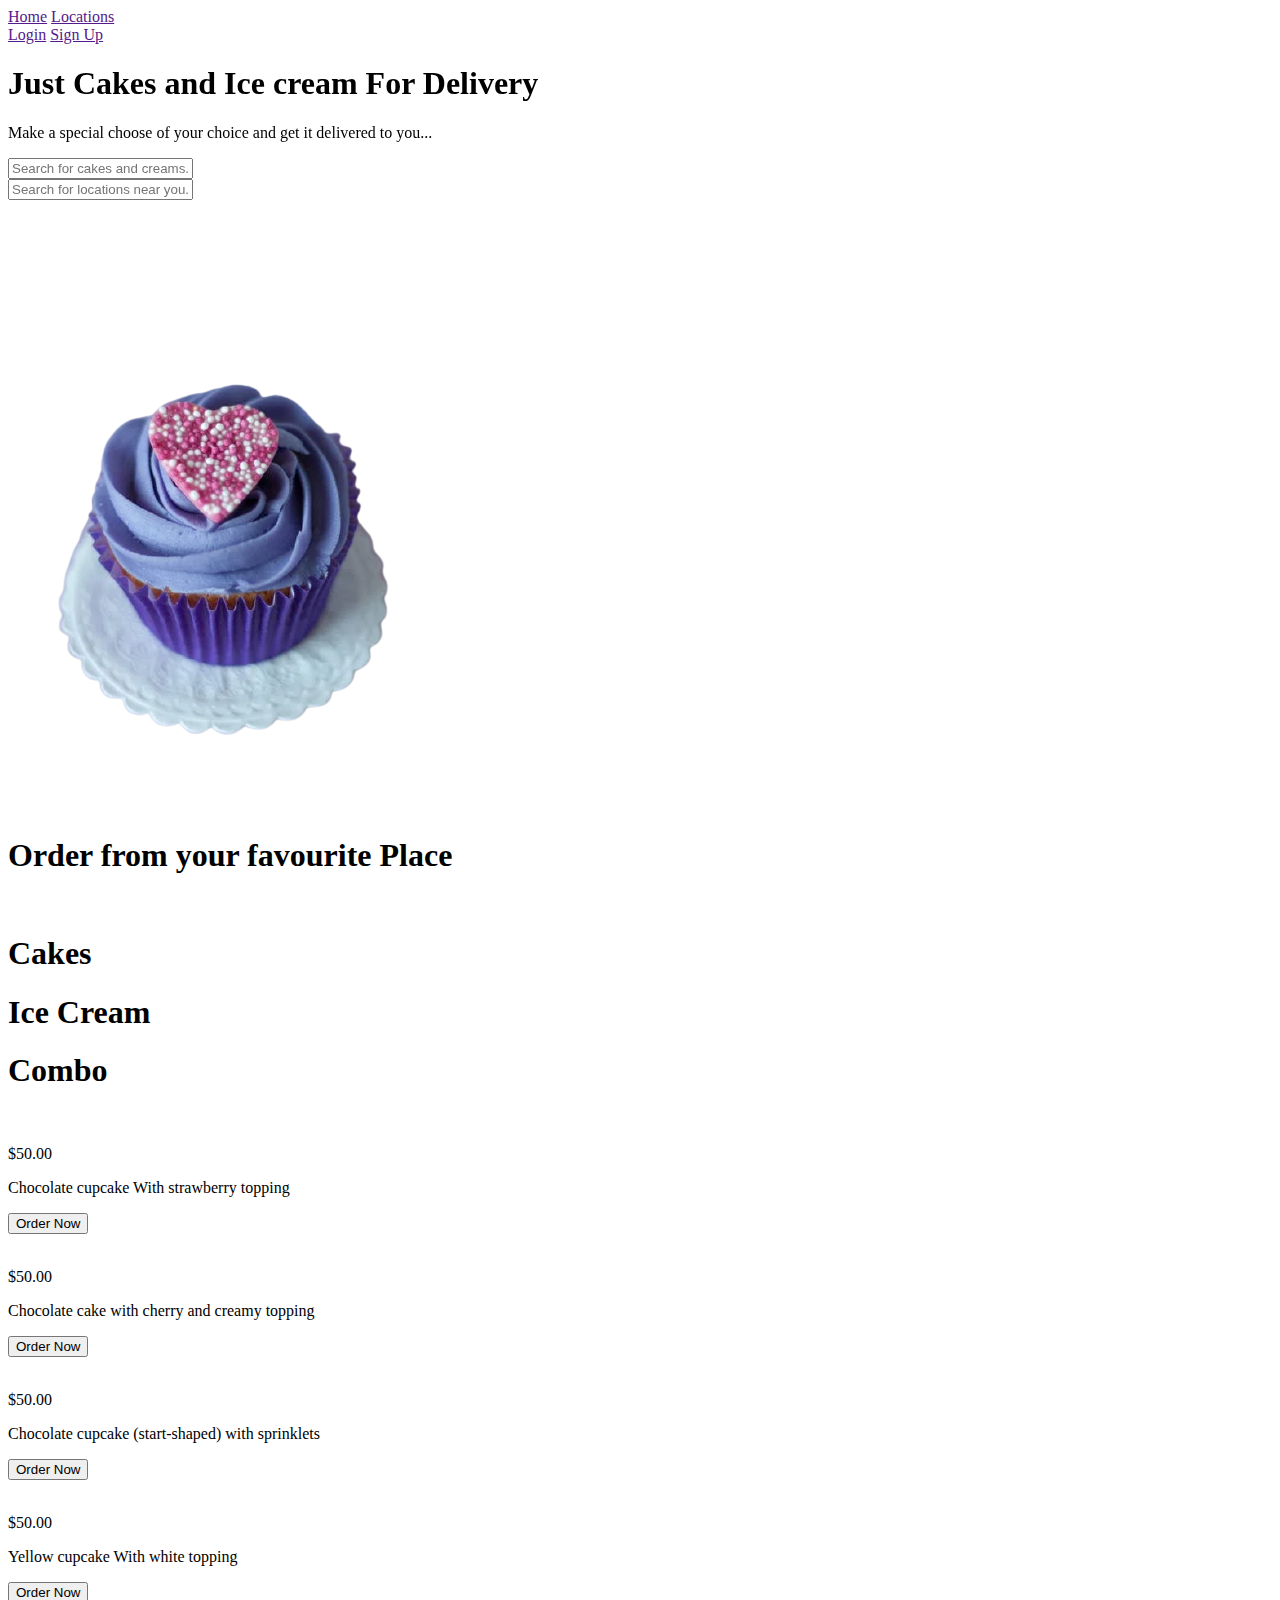
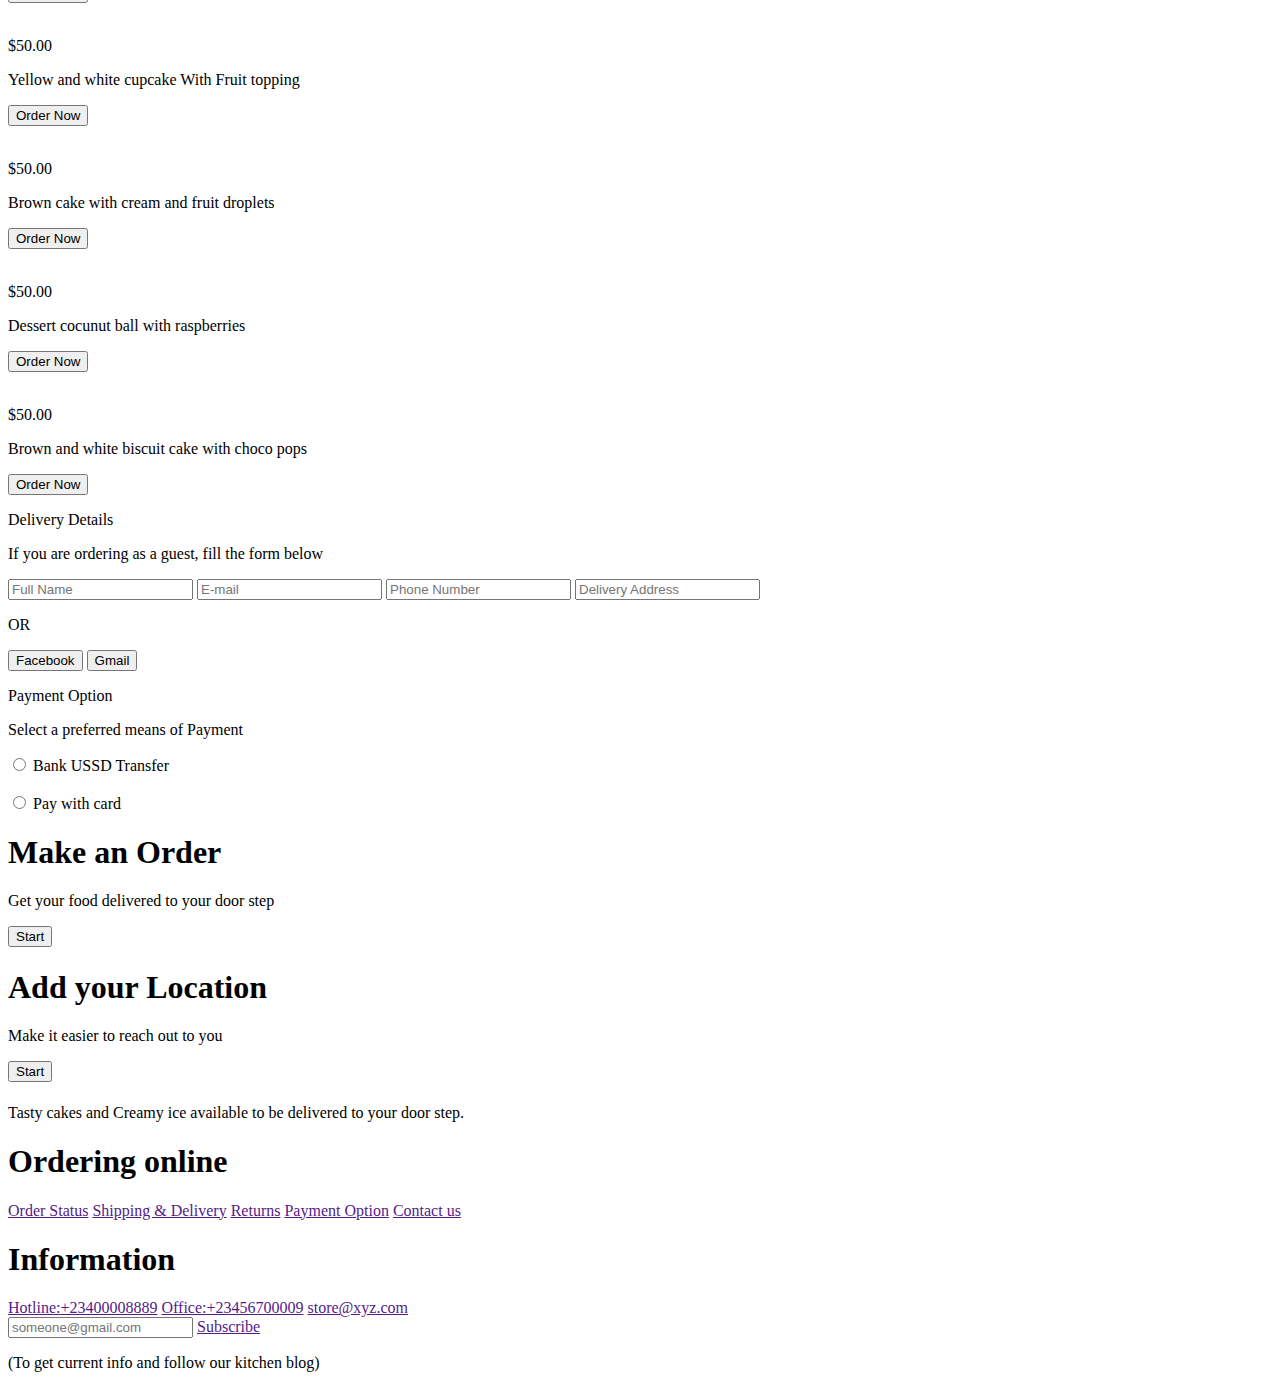
==== index.html @ f97ac4d1 "started" ====
<!DOCTYPE html>
<html lang="en">
<head>
    <meta charset="UTF-8">
    <meta http-equiv="X-UA-Compatible" content="IE=edge">
    <meta name="viewport" content="width=device-width, initial-scale=1.0">
    <link href="https://unpkg.com/tailwindcss@^2/dist/tailwind.min.css" rel="stylesheet">
    <script src="https://kit.fontawesome.com/d2e0cde1e0.js" crossorigin="anonymous"></script>
    <link href="//db.onlinewebfonts.com/c/d51960ec2325752ed629b83e3f40c4c4?family=Roos+St+Regis+Text" rel="stylesheet" type="text/css"/>
    <link href="https://unpkg.com/aos@2.3.1/dist/aos.css" rel="stylesheet">
    <link rel="stylesheet" href="https://cdnjs.cloudflare.com/ajax/libs/animate.css/4.1.1/animate.min.css"/>
    <link rel="stylesheet" type="text/css" href="css/style.css">
    <title>Document</title>
</head>
<body>
    
    <style>
        
    </style>

    <div class="cover m-0 h-screen">
        <div class="header bg-white z-50 relative rounded-3xl rounded-t shadow flex justify-between px-5 py-5 lg:mx-28 md:mx-10 mx-2 font-sans">
            <div class="logo">

            </div>

            <div class="nav1 flex items-center gap-4">
                <a class="px-5 py-2 lg:text-lg text-red-600 border-b border-red-600" href="">Home</a>
                <a class="px-5 py-2 lg:text-lg text-gray-700" href="">Locations</a>
            </div>

            <div class="nav2 flex items-center gap-4">
                <a class="px-7 py-2 text-red-600 border border-red-300 hover:text-white hover:bg-red-600 rounded-full lg:text-base text-sm" href="">Login</a>
                <a class="px-7 py-2 lg:text-base text-sm text-white bg-gray-400 hover:bg-gray-800 rounded-full" href="">Sign Up</a>
            </div>
        </div>

    <!-- *************************************************************** -->
        <div class="md:-mt-24 -mt-20 flex items-start gap-5">
            <div data-aos="fade-right" class="intro md:w-1/2 md:pt-40 pt-32 lg:mx-24 md:mx-10 mx-2 font-serif" style="font-family: roos st regis;">
                <h1 class="md:text-6xl text-3xl font-bold">Just Cakes and Ice cream For Delivery</h1>
                <p class="md:text-xl  mt-5 font-sans">Make a special choose of your choice and get it delivered to you...</p>
               
                <form class="mt-7 font-sans" action="">
                    <div class="border rounded-full py-2">
                        <i class="text-gray-500 mx-3 fas fa-search"></i>
                        <input type="text" class="text-gray-500 text-sm focus:outline-none" placeholder="Search for cakes and creams...">
                    </div> 

                    <div class="mt-5 border rounded-full py-2">
                        <i class="text-gray-500 mx-3 fas fa-search-location"></i>
                        <input type="text" class="text-gray-500 text-sm focus:outline-none" placeholder="Search for locations near you...">
                    </div>    
                </form>
            </div>

            <div data-aos="fade-left" class="md:w-1/2 bg-red-300 rounded-l-full md:py-0 py-40">
                <img class="md:-ml-20" src="./images/image-removebg-preview (27).png" alt="">
            </div>
        </div>
    </div>



    <div class="mt-10 my-20">
        <div class="md:w-8/12 md:rounded-r-full h-auto md:bg-blue-500 bg-black lg:px-24 md:px-10 px-2 md:py-14 py-2">
            <h1 class="font-bold md:text-3xl text-white mb-5" style="font-family: st roos regis;">Order from your favourite Place</h1>
            <div data-aos="flip-left" class="loc bg-white p-5 grid md:grid-cols-8 grid-cols-5 gap-5 shadow md:-mr-40 md:ml-20">
                <a class="" href=""><img class="favPlaces" src="https://foodiet.netlify.app/img/peper.png" alt=""></a>
                <a class="" href=""><img class="favPlaces" src="https://foodiet.netlify.app/img/kil.png" alt=""></a>
                <a class="" href=""><img class="favPlaces" src="https://foodiet.netlify.app/img/ge.png" alt=""></a>
                <a class="" href=""><img class="favPlaces" src="https://foodiet.netlify.app/img/tan.png" alt=""></a>
                <a class="" href=""><img class="favPlaces" src="https://foodiet.netlify.app/img/co.png" alt=""></a>
                <a class="" href=""><img class="favPlaces" src="https://foodiet.netlify.app/img/err.png" alt=""></a>
                <a class="" href=""><img class="favPlaces" src="https://foodiet.netlify.app/img/ko.png" alt=""></a>
                <a class="" href=""><img class="favPlaces" src="https://foodiet.netlify.app/img/zo.png" alt=""></a>
                <a class="" href=""><img class="favPlaces" src="https://foodiet.netlify.app/img/ibil.png" alt=""></a>
                <a class="" href=""><img class="favPlaces" src="https://foodiet.netlify.app/img/china.png" alt=""></a>
                <a class="" href=""><img class="favPlaces" src="https://foodiet.netlify.app/img/ok.png" alt=""></a>
                <a class="" href=""><img class="favPlaces" src="https://foodiet.netlify.app/img/ibil.png" alt=""></a>
                <a class="" href=""><img class="favPlaces" src="https://foodiet.netlify.app/img/china.png" alt=""></a>
                <a class="" href=""><img class="favPlaces" src="https://foodiet.netlify.app/img/ok.png" alt=""></a>
                <a class="" href=""><img class="favPlaces" src="https://foodiet.netlify.app/img/china.png" alt=""></a>
            </div>
        </div>
    </div>

    <div class="my-10 lg:mx-24 md:mx-10 mx-2">
        <div class="my-7 flex items-center justify-center lg:gap-10 md:gap-5 gap-2" style="font-family: st roos regis;">
            <h1 class="text-xl px-7 py-2 font-medium text-white bg-red-500 rounded-full cursor-pointer">Cakes</h1>
            <h1 class="text-xl px-7 py-2 font-medium text-gray-700 border rounded-full hover:text-red-500 cursor-pointer">Ice Cream</h1>
            <h1 class="text-xl px-7 py-2 font-medium text-gray-700 border rounded-full hover:text-red-500 cursor-pointer">Combo</h1>
        </div>

        <div class="homeRack grid lg:grid-cols-4 md:grid-cols-2 gap-5">

            <div class="cake border rounded-xl">
                <img class="cakeHd cursor-pointer w-full rounded-xl" src="https://images.pexels.com/photos/1055272/pexels-photo-1055272.jpeg?auto=compress&cs=tinysrgb&dpr=1&w=500" alt="">
                <div class="text-center font-sans">
                    <div class="mx-5 my-5 flex items-center justify-between">
                        <p class="text-lg font-medium">$50.00</p>
                        <div>
                            <i class="fas fa-star text-red-500"></i>
                            <i class="fas fa-star text-red-500"></i>
                            <i class="fas fa-star text-red-500"></i>
                            <i class="fas fa-star text-red-500"></i>
                            <i class="far fa-star text-red-500"></i>
                        </div>
                    </div>
                    <p class="cakeName my-2 font-medium text-lg">Chocolate cupcake With strawberry topping</p>
                    <button class="ORDER_open focus:outline-none mb-2 bg-red-400 hover:bg-red-600 text-base text-white font-medium px-10 py-2 rounded-full">Order Now</button>
                </div>
            </div>

            <div class="cake border rounded-xl">
                <img class="cakeHd cursor-pointer w-full rounded-xl" src="https://images.pexels.com/photos/4858510/pexels-photo-4858510.jpeg?auto=compress&cs=tinysrgb&dpr=1&w=500" alt="">
                <div class="text-center font-sans">
                    <div class="mx-5 my-5 flex items-center justify-between">
                        <p class="text-lg font-medium">$50.00</p>
                        <div>
                            <i class="fas fa-star text-red-500"></i>
                            <i class="fas fa-star text-red-500"></i>
                            <i class="fas fa-star text-red-500"></i>
                            <i class="fas fa-star text-red-500"></i>
                            <i class="far fa-star text-red-500"></i>
                        </div>
                    </div>
                    <p class="cakeName my-2 font-medium text-lg">Chocolate cake with cherry and creamy topping</p>
                    <button class="ORDER_open focus:outline-none mb-2 bg-red-400 hover:bg-red-600 text-base text-white font-medium px-10 py-2 rounded-full">Order Now</button>
                </div>
            </div>

            <div class="cake border rounded-xl">
                <img class="cakeHd cursor-pointer w-full rounded-xl" src="https://images.pexels.com/photos/2955818/pexels-photo-2955818.jpeg?auto=compress&cs=tinysrgb&dpr=1&w=500" alt="">
                <div class="text-center font-sans">
                    <div class="mx-5 my-5 flex items-center justify-between">
                        <p class="text-lg font-medium">$50.00</p>
                        <div>
                            <i class="fas fa-star text-red-500"></i>
                            <i class="fas fa-star text-red-500"></i>
                            <i class="fas fa-star text-red-500"></i>
                            <i class="fas fa-star text-red-500"></i>
                            <i class="far fa-star text-red-500"></i>
                        </div>
                    </div>
                    <p class="cakeName my-2 font-medium text-lg">Chocolate cupcake (start-shaped) with sprinklets</p>
                    <button class="ORDER_open focus:outline-none mb-2 bg-red-400 hover:bg-red-600 text-base text-white font-medium px-10 py-2 rounded-full">Order Now</button>
                </div>
            </div>

            <div class="cake border rounded-xl">
                <img class="cakeHd cursor-pointer w-full rounded-xl" src="https://images.pexels.com/photos/1055271/pexels-photo-1055271.jpeg?auto=compress&cs=tinysrgb&dpr=1&w=500" alt="">
                <div class="text-center font-sans">
                    <div class="mx-5 my-5 flex items-center justify-between">
                        <p class="text-lg font-medium">$50.00</p>
                        <div>
                            <i class="fas fa-star text-red-500"></i>
                            <i class="fas fa-star text-red-500"></i>
                            <i class="fas fa-star text-red-500"></i>
                            <i class="fas fa-star text-red-500"></i>
                            <i class="far fa-star text-red-500"></i>
                        </div>
                    </div>
                    <p class="cakeName my-2 font-medium text-lg">Yellow cupcake With white topping</p>
                    <button class="ORDER_open focus:outline-none mb-2 bg-red-400 hover:bg-red-600 text-base text-white font-medium px-10 py-2 rounded-full">Order Now</button>
                </div>
            </div>

            <div class="cake border rounded-xl">
                <img class="cakeHd cursor-pointer w-full rounded-xl" src="https://images.pexels.com/photos/1055270/pexels-photo-1055270.jpeg?auto=compress&cs=tinysrgb&dpr=1&w=500" alt="">
                <div class="text-center font-sans">
                    <div class="mx-5 my-5 flex items-center justify-between">
                        <p class="text-lg font-medium">$50.00</p>
                        <div>
                            <i class="fas fa-star text-red-500"></i>
                            <i class="fas fa-star text-red-500"></i>
                            <i class="fas fa-star text-red-500"></i>
                            <i class="fas fa-star text-red-500"></i>
                            <i class="far fa-star text-red-500"></i>
                        </div>
                    </div>
                    <p class="cakeName my-2 font-medium text-lg">Yellow and white cupcake With Fruit topping</p>
                    <button class="ORDER_open focus:outline-none mb-2 bg-red-400 hover:bg-red-600 text-base text-white font-medium px-10 py-2 rounded-full">Order Now</button>
                </div>
            </div>

            <div class="cake border rounded-xl">
                <img class="cakeHd cursor-pointer w-full rounded-xl" src="https://images.pexels.com/photos/4692165/pexels-photo-4692165.jpeg?auto=compress&cs=tinysrgb&dpr=1&w=500" alt="">
                <div class="text-center font-sans">
                    <div class="mx-5 my-5 flex items-center justify-between">
                        <p class="text-lg font-medium">$50.00</p>
                        <div>
                            <i class="fas fa-star text-red-500"></i>
                            <i class="fas fa-star text-red-500"></i>
                            <i class="fas fa-star text-red-500"></i>
                            <i class="fas fa-star text-red-500"></i>
                            <i class="far fa-star text-red-500"></i>
                        </div>
                    </div>
                    <p class="cakeName my-2 font-medium text-lg">Brown cake with cream and fruit droplets</p>
                    <button class="ORDER_open focus:outline-none mb-2 bg-red-400 hover:bg-red-600 text-base text-white font-medium px-10 py-2 rounded-full">Order Now</button>
                </div>
            </div>

            <div class="cake border rounded-xl">
                <img class="cakeHd cursor-pointer w-full rounded-xl" src="https://images.pexels.com/photos/5665639/pexels-photo-5665639.jpeg?auto=compress&cs=tinysrgb&dpr=1&w=500" alt="">
                <div class="text-center font-sans">
                    <div class="mx-5 my-5 flex items-center justify-between">
                        <p class="text-lg font-medium">$50.00</p>
                        <div>
                            <i class="fas fa-star text-red-500"></i>
                            <i class="fas fa-star text-red-500"></i>
                            <i class="fas fa-star text-red-500"></i>
                            <i class="fas fa-star text-red-500"></i>
                            <i class="far fa-star text-red-500"></i>
                        </div>
                    </div>
                    <p class="cakeName my-2 font-medium text-lg">Dessert cocunut ball with raspberries</p>
                    <button class="ORDER_open focus:outline-none mb-2 bg-red-400 hover:bg-red-600 text-base text-white font-medium px-10 py-2 rounded-full">Order Now</button>
                </div>
            </div>

            <div class="cake border rounded-xl">
                <img class="cakeHd cursor-pointer w-full rounded-xl" src="https://images.pexels.com/photos/4437920/pexels-photo-4437920.jpeg?auto=compress&cs=tinysrgb&dpr=1&w=500" alt="">
                <div class="text-center font-sans">
                    <div class="mx-5 my-5 flex items-center justify-between">
                        <p class="text-lg font-medium">$50.00</p>
                        <div>
                            <i class="fas fa-star text-red-500"></i>
                            <i class="fas fa-star text-red-500"></i>
                            <i class="fas fa-star text-red-500"></i>
                            <i class="fas fa-star text-red-500"></i>
                            <i class="far fa-star text-red-500"></i>
                        </div>
                    </div>
                    <p class="cakeName my-2 font-medium text-lg">Brown and white biscuit cake with choco pops</p>
                    <button class="ORDER_open focus:outline-none mb-2 bg-red-400 hover:bg-red-600 text-base text-white font-medium px-10 py-2 rounded-full">Order Now</button>
                </div>
            </div>
    
        </div>


        <div class="mt-5 flex items-center justify-end gap-5">
            <i class="prev Btn cursor-pointer text-3xl text-red-300 fas fa-arrow-left"></i>
            <i class="next Btn cursor-pointer text-3xl text-red-300 fas fa-arrow-right"></i>
        </div>




<!-- *****************************ORDER POP UP****************************************** -->

<div id="ORDER" class="w-8/12 p-5 mx-auto bg-white shadow animate__animated animate__zoomIn">

    <div class="ORDER_close text-right">
        <i class="text-xl bg-red-300 hover:bg-blue-500 p-2 rounded-full fas fa-times"></i>
    </div>

    <div class="flex items-start">

    <div class="w-1/2 border-r p-3">
        <p class="font-bold text-xl font-sans-serif" style="font-family: st roos regis;">Delivery Details</p>
        <p class="text-sm font-sans text-gray-500">If you are ordering as a guest, fill the form below</p>

        <form class="w-full mt-5 flex flex-col items-start justify-center gap-3">
            <input type="text" placeholder="Full Name" class="fullname w-full text-sm focus:outline-none border border-gray-200 rounded-3xl px-3 py-1">
            <input type="email" placeholder="E-mail" class="email w-full text-sm focus:outline-none border border-gray-200 rounded-3xl px-3 py-1">
            <input type="phoneNumber" placeholder="Phone Number" class="phoneNumber w-full text-sm focus:outline-none border border-gray-200 rounded-3xl px-3 py-1">
            <input type="address" placeholder="Delivery Address" class="address w-full text-sm focus:outline-none border border-gray-200 rounded-3xl px-3 py-1">
        </form>

        <div class="my-5 flex items-center gap-5">
            <div class="w-1/2 border-b"></div>
            <p class="text-sm font-sans text-gray-500">OR</p>
            <div class="w-1/2 border-b"></div>
        </div>

        <div class="w-full flex items-center justify-center gap-5">
            <button class="focus:outline-none mb-2 bg-blue-600 text-sm text-white font-medium px-5 py-2 rounded-full"><i class="text-sm mr-2 fab fa-facebook-f"></i>Facebook</button>
            <button class="focus:outline-none mb-2 bg-white border border-red-400 text-sm text-gray-500 font-medium px-5 py-2 rounded-full"><i class="text-red-400 text-sm mr-2 far fa-envelope"></i>Gmail</button>
        </div>

    </div>


    <div class="w-1/2 p-3">
        <p class="font-bold text-xl font-sans-serif" style="font-family: st roos regis;">Payment Option</p>
        <p class="text-sm font-sans text-gray-500">Select a preferred means of Payment</p>

        <form class="w-full mt-5 items-start gap-3">
            <input type="radio" id="transfer" name="payment" value="transfer">
            <label for="transfer" class="text-sm font-sans text-gray-500">Bank USSD Transfer</label><br><br>

            <input type="radio" id="card" name="payment" value="card">
            <label for="card" class="text-sm font-sans text-gray-500">Pay with card</label>
        </form>
    </div>

</div>
</div>


<!-- **************************************CARD POP UP************************** -->








<!-- **************************************************************************************************** -->

        <div class="w-5/12 rounded-l-full h-96 bg-red-300 right-0 absolute mt-32"></div>



        <div class="z-10 relative mt-32 mb-20 flex items-center gap-10">
            <div class="w-1/2 flex lg:flex-row flex-col items-center justify-between gap-2 bg-black text-white rounded-xl p-3">
                <i class="text-4xl text-white fas fa-motorcycle"></i>
                <div>
                    <h1 class="lg:text-2xl text-lg font-bold" style="font-family: st roos regis;">Make an Order</h1>
                    <p class="font-sans lg:text-base text-sm">Get your food delivered to your door step</p>
                </div>
                <button class="px-7 py-2 text-white bg-red-300 hover:bg-red-500 rounded-full">Start</button>
            </div>

            <div class="w-1/2 flex lg:flex-row flex-col items-center justify-between gap-2 bg-black text-white rounded-xl p-3">
                <i class="text-4xl text-white fas fa-home"></i>
                <div>
                    <h1 class="lg:text-2xl text-lg font-bold" style="font-family: st roos regis;">Add your Location</h1>
                    <p class="font-sans lg:text-base text-sm">Make it easier to reach out to you</p>
                </div>
                <button class="px-7 py-2 text-white bg-red-300 hover:bg-red-500 rounded-full">Start</button>
            </div>
        </div>


        <div class="z-10 relative footer bg-white p-10 mb-0 shadow text-gray-700 font-sans flex lg:flex-row flex-col items-start justify-around gap-10">
            <div class="lg:w-1/5 text-center">
                <h1 class="logo"></h1>
                <p class="text-sm text-gray-700 font-sans">
                    Tasty cakes and Creamy ice available to be delivered to your door step.
                </p>
                <div class="my-7 flex items-center justify-center text-lg gap-3">
                    <a href=""><i class="hover:text-red-500 fab fa-facebook-f"></i></a>
                    <a href=""><i class="hover:text-red-500 fab fa-twitter"></i></a>
                    <a href=""><i class="hover:text-red-500 fab fa-whatsapp"></i></a>
                    <a href=""><i class="hover:text-red-500 fab fa-instagram"></i></a>
                    <a href=""><i class="hover:text-red-500 fab fa-youtube"></i></a>
                    <a href=""><i class="hover:text-red-500 fab fa-linkedin"></i></a>
                </div>
            </div>

            <div class="">
                <div class="flex flex-col items-start gap-2 font-sans">
                    <h1 class="font-bold text-base" style="font-family: st roos regis;">Ordering online</h1>                
                    <a class="text-sm hover:text-red-500" href="">Order Status</a>
                    <a class="text-sm hover:text-red-500" href="">Shipping & Delivery</a>
                    <a class="text-sm hover:text-red-500" href="">Returns</a>
                    <a class="text-sm hover:text-red-500" href="">Payment Option</a>
                    <a class="text-sm hover:text-red-500" href="">Contact us</a>
                </div>
            </div>

            <div class="">
                <div class="flex flex-col items-start gap-2 font-sans">
                    <h1 class="font-bold text-base" style="font-family: st roos regis;">Information</h1>                
                    <a class="text-sm" href="">Hotline:<span class="text-blue-600">+23400008889</span></a>
                    <a class="text-sm" href="">Office:<span class="text-blue-600">+23456700009</span></a>
                    <a class="text-sm hover:bg-white hover:shadow px-7 py-2 rounded-full" href="">store@xyz.com</a>
                    <form class="mt-5">
                        <input type="email" placeholder="someone@gmail.com" class="text-sm border focus:outline-none py-1 pl-2">
                        <a class="text-sm bg-red-300 shadow px-7 py-1" href="">Subscribe</a>
                        <p class="text-xs font-medium">(To get current info and follow our kitchen blog)</p>
                    </form>
                </div>
            </div>
        </div>
    </div>








       <!-- Include jQuery -->
       <script src="https://code.jquery.com/jquery-3.3.1.slim.min.js"></script>

       <!-- Include jQuery Popup Overlay -->
       <script src="https://cdn.jsdelivr.net/gh/vast-engineering/jquery-popup-overlay@2/jquery.popupoverlay.min.js">
       </script>





    <script src="js/ordernow.js"></script>
    <script src="js/main.js"></script>



    <script src="https://unpkg.com/aos@2.3.1/dist/aos.js"></script>

    <script>
        AOS.init({
            offset: 400,
            duration: 2000
        });
      </script>
      
</body>
</html>
---- css/style.css ----
.favPlaces{
    transition: transform .2s;
}
.favPlaces:hover {
    -ms-transform: scale(0.7); /* IE 9 */
    -webkit-transform: scale(0.7); /* Safari 3-8 */
    transform: scale(0.7); 
  }

  .cakeHd{
    transition: transform .2s;
}
.cakeHd:hover {
    -ms-transform: scale(0.9); /* IE 9 */
    -webkit-transform: scale(0.9); /* Safari 3-8 */
    transform: scale(0.9); 
  }
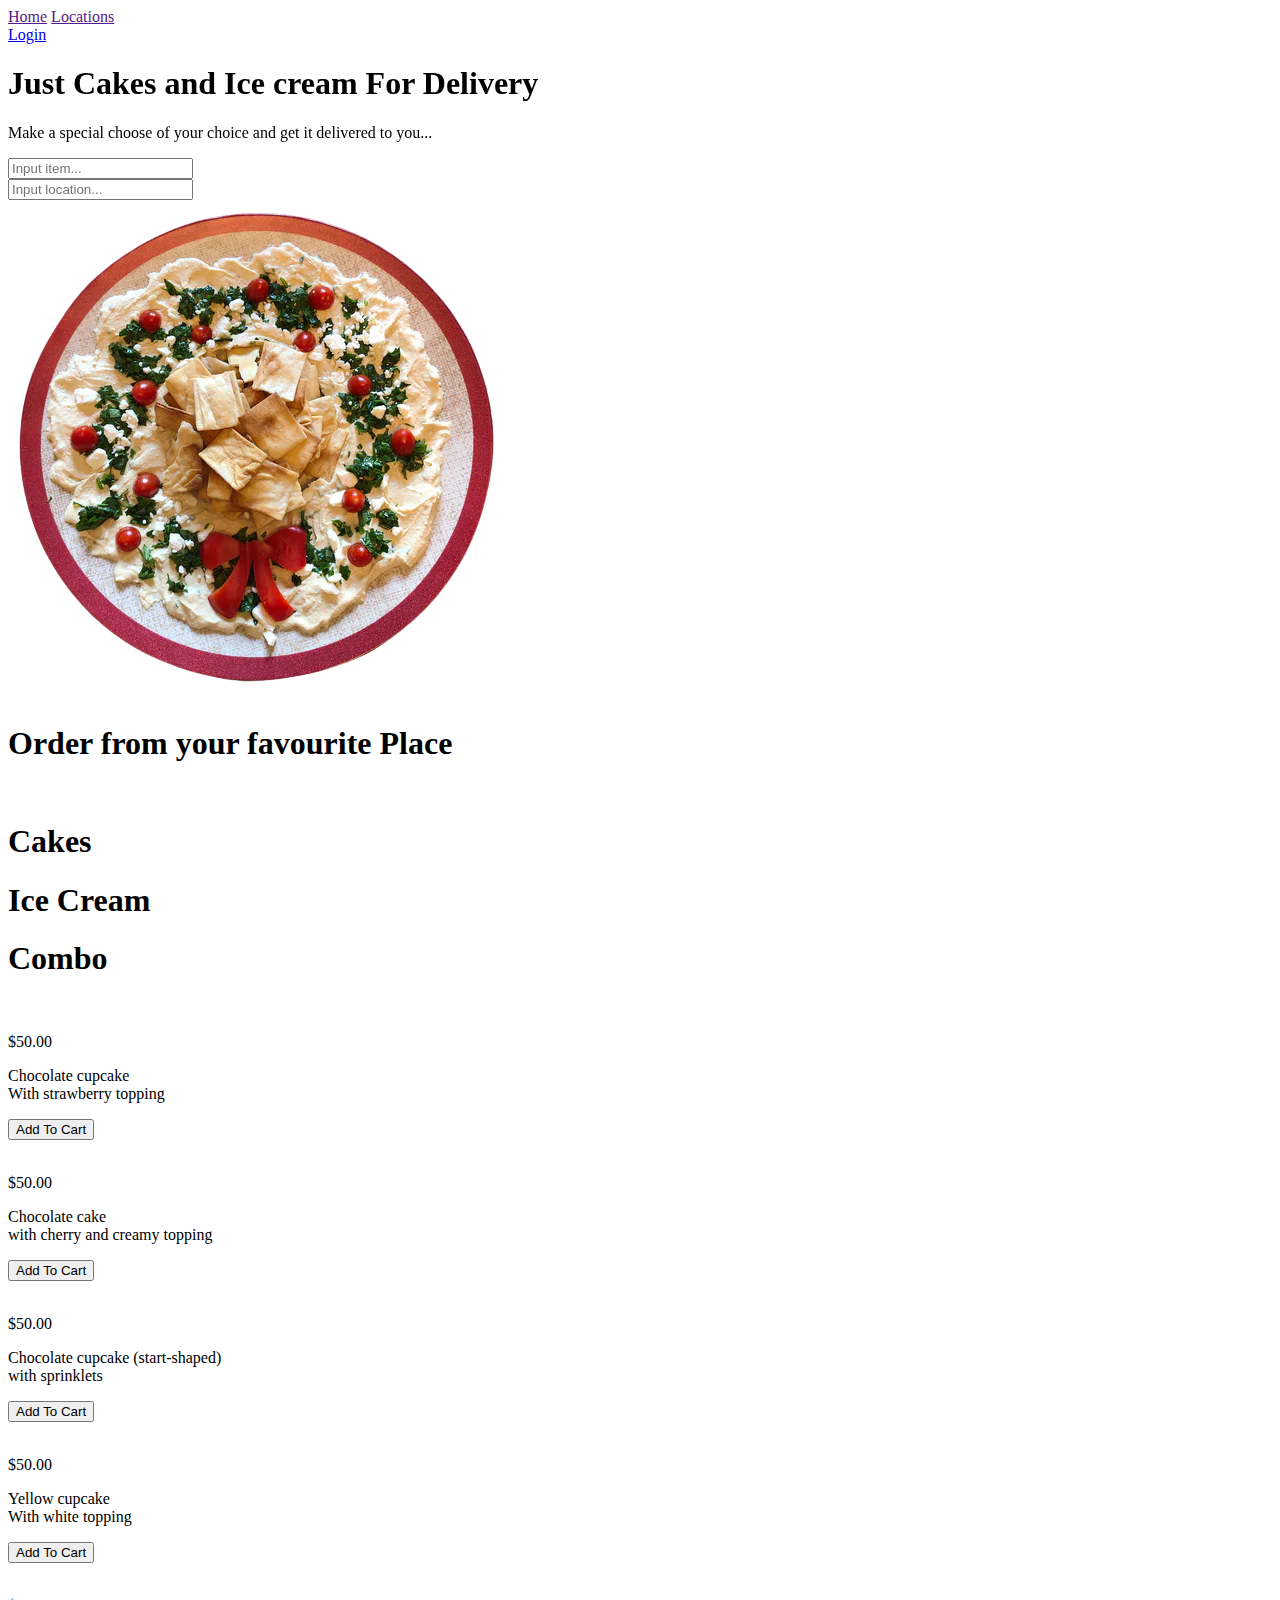
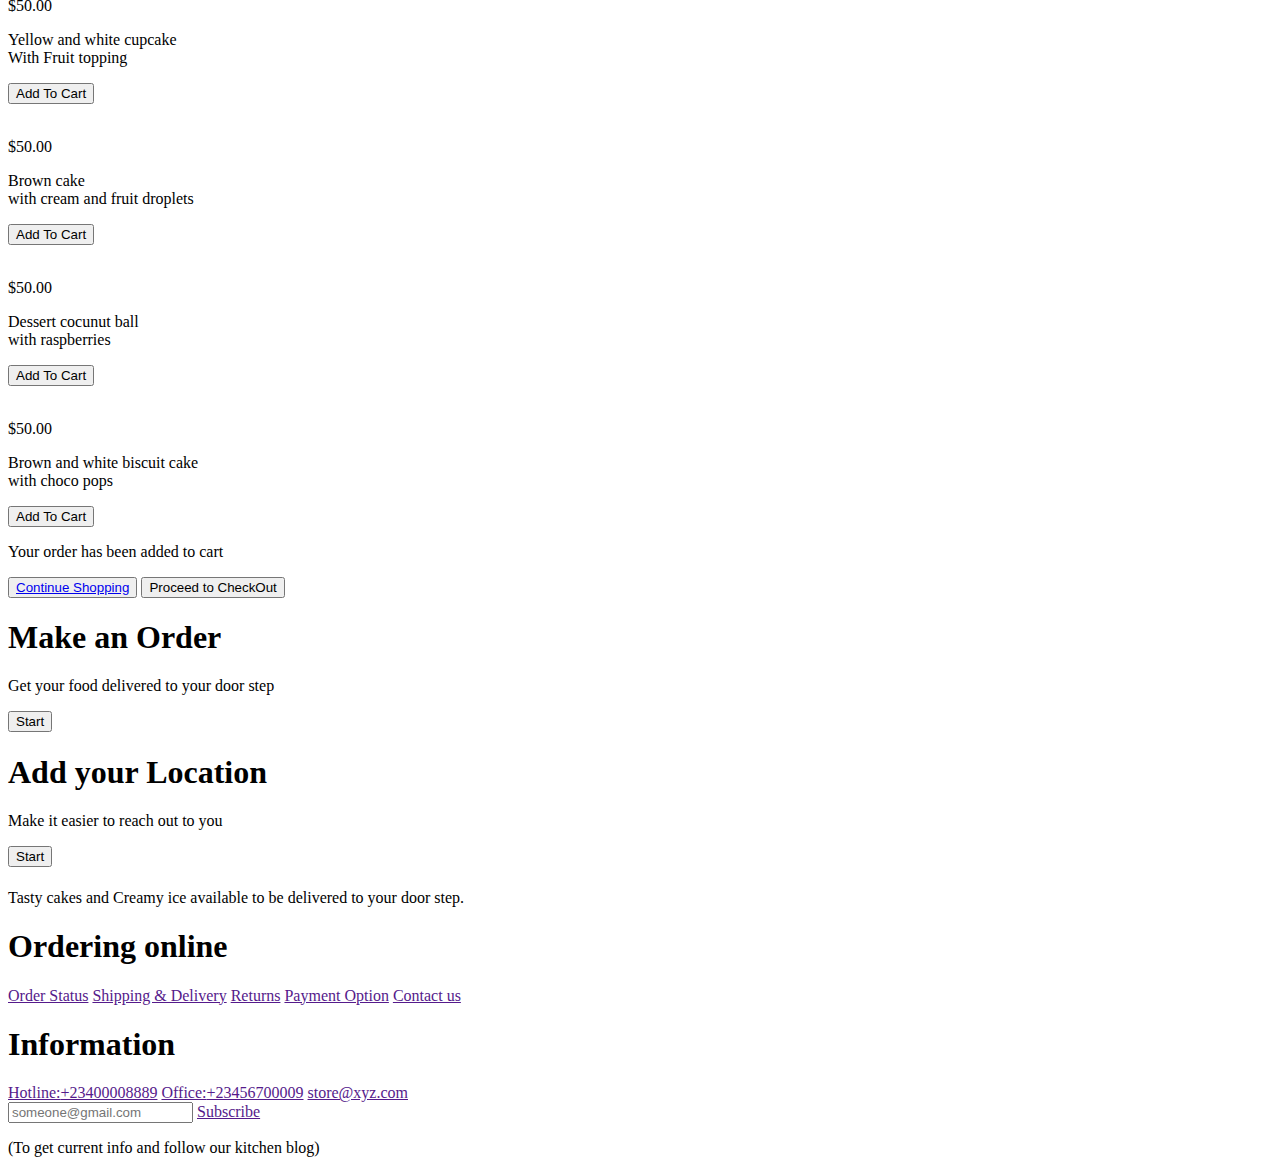
==== commit 747356a7: "working" ====
--- a/index.html
+++ b/index.html
@@ -19,53 +19,60 @@
     </style>
 
     <div class="cover m-0 h-screen">
-        <div class="header bg-white z-50 relative rounded-3xl rounded-t shadow flex justify-between px-5 py-5 lg:mx-28 md:mx-10 mx-2 font-sans">
+        <div class="header bg-white z-50 fixed md:w-10/12 w-full rounded-b-3xl shadow flex items-center justify-between px-7 py-3 lg:mx-28 md:mx-10 mx-2 font-sans">
             <div class="logo">
-
+                
+                  
             </div>
 
             <div class="nav1 flex items-center gap-4">
-                <a class="px-5 py-2 lg:text-lg text-red-600 border-b border-red-600" href="">Home</a>
-                <a class="px-5 py-2 lg:text-lg text-gray-700" href="">Locations</a>
-            </div>
-
-            <div class="nav2 flex items-center gap-4">
-                <a class="px-7 py-2 text-red-600 border border-red-300 hover:text-white hover:bg-red-600 rounded-full lg:text-base text-sm" href="">Login</a>
-                <a class="px-7 py-2 lg:text-base text-sm text-white bg-gray-400 hover:bg-gray-800 rounded-full" href="">Sign Up</a>
-            </div>
-        </div>
-
-    <!-- *************************************************************** -->
-        <div class="md:-mt-24 -mt-20 flex items-start gap-5">
-            <div data-aos="fade-right" class="intro md:w-1/2 md:pt-40 pt-32 lg:mx-24 md:mx-10 mx-2 font-serif" style="font-family: roos st regis;">
-                <h1 class="md:text-6xl text-3xl font-bold">Just Cakes and Ice cream For Delivery</h1>
-                <p class="md:text-xl  mt-5 font-sans">Make a special choose of your choice and get it delivered to you...</p>
+                <a class="md:block hidden px-5 py-1 lg:text-lg text-sm text-red-600 border-b border-red-600" href="">Home</a>
+                <a class="px-5 py-1 lg:text-lg text-sm text-gray-700" href="">Locations</a>
+            </div>
+
+            <div class="nav2">
+                <a class="px-5 py-1 text-red-600 border border-red-300 hover:text-white hover:bg-red-600 rounded-full lg:text-base text-sm" href="login.html">Login</a>
+            </div>
+        </div>
+
+                <!-- *************************************************************** -->
+
+        <div class="flex items-start gap-5">
+            <div data-aos="fade-right" class="z-10 intro xl:w-1/3 md:w-1/2 w-2/3 md:pt-32 pt-20 lg:mx-24 mx-10 font-serif" style="font-family: roos st regis;">
+                <h1 class="xl:text-7xl lg:text-8xl md:text-6xl text-3xl font-bold">Just Cakes and Ice cream For Delivery</h1>
+                <p class="w-8/12 lg:text-2xl md:text-xl text-sm mt-5 font-sans">Make a special choose of your choice and get it delivered to you...</p>
                
-                <form class="mt-7 font-sans" action="">
-                    <div class="border rounded-full py-2">
+                <form class="mt-7 font-sans md:w-full w-10/12" action="">
+                    <div class="border rounded-full flex items-center py-2">
                         <i class="text-gray-500 mx-3 fas fa-search"></i>
-                        <input type="text" class="text-gray-500 text-sm focus:outline-none" placeholder="Search for cakes and creams...">
+                        <input type="text" class="md:w-10/12 bg-transparent text-gray-500 lg:text-base text-sm focus:outline-none" placeholder="Input item...">
                     </div> 
 
-                    <div class="mt-5 border rounded-full py-2">
+                    <div class="mt-5 border rounded-full flex items-center py-2">
                         <i class="text-gray-500 mx-3 fas fa-search-location"></i>
-                        <input type="text" class="text-gray-500 text-sm focus:outline-none" placeholder="Search for locations near you...">
+                        <input type="text" class="md:w-10/12 bg-transparent text-gray-500 lg:text-base text-sm focus:outline-none" placeholder="Input location...">
                     </div>    
                 </form>
             </div>
 
-            <div data-aos="fade-left" class="md:w-1/2 bg-red-300 rounded-l-full md:py-0 py-40">
-                <img class="md:-ml-20" src="./images/image-removebg-preview (27).png" alt="">
-            </div>
-        </div>
-    </div>
-
-
-
-    <div class="mt-10 my-20">
+            
+
+            <div data-aos="fade-left" class="absolute top-0 right-0 xl:w-1/2 lg:w-2/3 md:w-1/2 w-1/3 lg:h-full h-96 bg-red-300 md:rounded-l-full">
+                <img class="relative xl:top-40 lg:top-96 top-40 xl:right-20 lg:-right-20 sm:right-20" src="./images/image-removebg-preview (30).png" alt="">
+            </div>
+        </div>
+    </div>
+
+
+
+<!-- *************************************************************************************** -->
+
+    <div class="my-20">
         <div class="md:w-8/12 md:rounded-r-full h-auto md:bg-blue-500 bg-black lg:px-24 md:px-10 px-2 md:py-14 py-2">
+
             <h1 class="font-bold md:text-3xl text-white mb-5" style="font-family: st roos regis;">Order from your favourite Place</h1>
-            <div data-aos="flip-left" class="loc bg-white p-5 grid md:grid-cols-8 grid-cols-5 gap-5 shadow md:-mr-40 md:ml-20">
+            
+            <div data-aos="flip-left" class="loc bg-white p-10 grid md:grid-cols-8 grid-cols-5 gap-5 shadow md:-mr-40 md:ml-20">
                 <a class="" href=""><img class="favPlaces" src="https://foodiet.netlify.app/img/peper.png" alt=""></a>
                 <a class="" href=""><img class="favPlaces" src="https://foodiet.netlify.app/img/kil.png" alt=""></a>
                 <a class="" href=""><img class="favPlaces" src="https://foodiet.netlify.app/img/ge.png" alt=""></a>
@@ -85,11 +92,12 @@
         </div>
     </div>
 
-    <div class="my-10 lg:mx-24 md:mx-10 mx-2">
+    <div class="mt-12 lg:mx-24 md:mx-10 mx-2">
+
         <div class="my-7 flex items-center justify-center lg:gap-10 md:gap-5 gap-2" style="font-family: st roos regis;">
-            <h1 class="text-xl px-7 py-2 font-medium text-white bg-red-500 rounded-full cursor-pointer">Cakes</h1>
-            <h1 class="text-xl px-7 py-2 font-medium text-gray-700 border rounded-full hover:text-red-500 cursor-pointer">Ice Cream</h1>
-            <h1 class="text-xl px-7 py-2 font-medium text-gray-700 border rounded-full hover:text-red-500 cursor-pointer">Combo</h1>
+            <h1 class="lg:text-xl md:text-base text-sm md:px-7 px-4 py-1 font-medium text-white bg-red-500 rounded-full cursor-pointer">Cakes</h1>
+            <h1 class="lg:text-xl md:text-base text-sm md:px-7 px-4 py-1 font-medium text-gray-700 border rounded-full hover:text-red-500 cursor-pointer">Ice Cream</h1>
+            <h1 class="lg:text-xl md:text-base text-sm md:px-7 px-4 py-1 font-medium text-gray-700 border rounded-full hover:text-red-500 cursor-pointer">Combo</h1>
         </div>
 
         <div class="homeRack grid lg:grid-cols-4 md:grid-cols-2 gap-5">
@@ -98,17 +106,17 @@
                 <img class="cakeHd cursor-pointer w-full rounded-xl" src="https://images.pexels.com/photos/1055272/pexels-photo-1055272.jpeg?auto=compress&cs=tinysrgb&dpr=1&w=500" alt="">
                 <div class="text-center font-sans">
                     <div class="mx-5 my-5 flex items-center justify-between">
-                        <p class="text-lg font-medium">$50.00</p>
-                        <div>
-                            <i class="fas fa-star text-red-500"></i>
-                            <i class="fas fa-star text-red-500"></i>
-                            <i class="fas fa-star text-red-500"></i>
-                            <i class="fas fa-star text-red-500"></i>
-                            <i class="far fa-star text-red-500"></i>
-                        </div>
-                    </div>
-                    <p class="cakeName my-2 font-medium text-lg">Chocolate cupcake With strawberry topping</p>
-                    <button class="ORDER_open focus:outline-none mb-2 bg-red-400 hover:bg-red-600 text-base text-white font-medium px-10 py-2 rounded-full">Order Now</button>
+                        <p class="text-base">$50.00</p>
+                        <div>
+                            <i class="fas fa-star text-red-500"></i>
+                            <i class="fas fa-star text-red-500"></i>
+                            <i class="fas fa-star text-red-500"></i>
+                            <i class="fas fa-star text-red-500"></i>
+                            <i class="far fa-star text-red-500"></i>
+                        </div>
+                    </div>
+                    <p class="cakeName my-2 text-base">Chocolate cupcake <br>With strawberry topping</p>
+                    <button class="ADDED_open focus:outline-none mb-2 bg-red-400 hover:bg-red-600 text-base text-white px-10 py-2 rounded-full">Add To Cart</button>
                 </div>
             </div>
 
@@ -116,17 +124,17 @@
                 <img class="cakeHd cursor-pointer w-full rounded-xl" src="https://images.pexels.com/photos/4858510/pexels-photo-4858510.jpeg?auto=compress&cs=tinysrgb&dpr=1&w=500" alt="">
                 <div class="text-center font-sans">
                     <div class="mx-5 my-5 flex items-center justify-between">
-                        <p class="text-lg font-medium">$50.00</p>
-                        <div>
-                            <i class="fas fa-star text-red-500"></i>
-                            <i class="fas fa-star text-red-500"></i>
-                            <i class="fas fa-star text-red-500"></i>
-                            <i class="fas fa-star text-red-500"></i>
-                            <i class="far fa-star text-red-500"></i>
-                        </div>
-                    </div>
-                    <p class="cakeName my-2 font-medium text-lg">Chocolate cake with cherry and creamy topping</p>
-                    <button class="ORDER_open focus:outline-none mb-2 bg-red-400 hover:bg-red-600 text-base text-white font-medium px-10 py-2 rounded-full">Order Now</button>
+                        <p class="text-base">$50.00</p>
+                        <div>
+                            <i class="fas fa-star text-red-500"></i>
+                            <i class="fas fa-star text-red-500"></i>
+                            <i class="fas fa-star text-red-500"></i>
+                            <i class="fas fa-star text-red-500"></i>
+                            <i class="far fa-star text-red-500"></i>
+                        </div>
+                    </div>
+                    <p class="cakeName my-2 text-base">Chocolate cake <br>with cherry and creamy topping</p>
+                    <button class="ADDED_open focus:outline-none mb-2 bg-red-400 hover:bg-red-600 text-base text-white px-10 py-2 rounded-full">Add To Cart</button>
                 </div>
             </div>
 
@@ -134,17 +142,17 @@
                 <img class="cakeHd cursor-pointer w-full rounded-xl" src="https://images.pexels.com/photos/2955818/pexels-photo-2955818.jpeg?auto=compress&cs=tinysrgb&dpr=1&w=500" alt="">
                 <div class="text-center font-sans">
                     <div class="mx-5 my-5 flex items-center justify-between">
-                        <p class="text-lg font-medium">$50.00</p>
-                        <div>
-                            <i class="fas fa-star text-red-500"></i>
-                            <i class="fas fa-star text-red-500"></i>
-                            <i class="fas fa-star text-red-500"></i>
-                            <i class="fas fa-star text-red-500"></i>
-                            <i class="far fa-star text-red-500"></i>
-                        </div>
-                    </div>
-                    <p class="cakeName my-2 font-medium text-lg">Chocolate cupcake (start-shaped) with sprinklets</p>
-                    <button class="ORDER_open focus:outline-none mb-2 bg-red-400 hover:bg-red-600 text-base text-white font-medium px-10 py-2 rounded-full">Order Now</button>
+                        <p class="text-base">$50.00</p>
+                        <div>
+                            <i class="fas fa-star text-red-500"></i>
+                            <i class="fas fa-star text-red-500"></i>
+                            <i class="fas fa-star text-red-500"></i>
+                            <i class="fas fa-star text-red-500"></i>
+                            <i class="far fa-star text-red-500"></i>
+                        </div>
+                    </div>
+                    <p class="cakeName my-2 text-base">Chocolate cupcake (start-shaped) <br>with sprinklets</p>
+                    <button class="ADDED_open focus:outline-none mb-2 bg-red-400 hover:bg-red-600 text-base text-white px-10 py-2 rounded-full">Add To Cart</button>
                 </div>
             </div>
 
@@ -152,17 +160,17 @@
                 <img class="cakeHd cursor-pointer w-full rounded-xl" src="https://images.pexels.com/photos/1055271/pexels-photo-1055271.jpeg?auto=compress&cs=tinysrgb&dpr=1&w=500" alt="">
                 <div class="text-center font-sans">
                     <div class="mx-5 my-5 flex items-center justify-between">
-                        <p class="text-lg font-medium">$50.00</p>
-                        <div>
-                            <i class="fas fa-star text-red-500"></i>
-                            <i class="fas fa-star text-red-500"></i>
-                            <i class="fas fa-star text-red-500"></i>
-                            <i class="fas fa-star text-red-500"></i>
-                            <i class="far fa-star text-red-500"></i>
-                        </div>
-                    </div>
-                    <p class="cakeName my-2 font-medium text-lg">Yellow cupcake With white topping</p>
-                    <button class="ORDER_open focus:outline-none mb-2 bg-red-400 hover:bg-red-600 text-base text-white font-medium px-10 py-2 rounded-full">Order Now</button>
+                        <p class="text-base">$50.00</p>
+                        <div>
+                            <i class="fas fa-star text-red-500"></i>
+                            <i class="fas fa-star text-red-500"></i>
+                            <i class="fas fa-star text-red-500"></i>
+                            <i class="fas fa-star text-red-500"></i>
+                            <i class="far fa-star text-red-500"></i>
+                        </div>
+                    </div>
+                    <p class="cakeName my-2 text-base">Yellow cupcake <br>With white topping</p>
+                    <button class="ADDED_open focus:outline-none mb-2 bg-red-400 hover:bg-red-600 text-base text-white px-10 py-2 rounded-full">Add To Cart</button>
                 </div>
             </div>
 
@@ -170,17 +178,17 @@
                 <img class="cakeHd cursor-pointer w-full rounded-xl" src="https://images.pexels.com/photos/1055270/pexels-photo-1055270.jpeg?auto=compress&cs=tinysrgb&dpr=1&w=500" alt="">
                 <div class="text-center font-sans">
                     <div class="mx-5 my-5 flex items-center justify-between">
-                        <p class="text-lg font-medium">$50.00</p>
-                        <div>
-                            <i class="fas fa-star text-red-500"></i>
-                            <i class="fas fa-star text-red-500"></i>
-                            <i class="fas fa-star text-red-500"></i>
-                            <i class="fas fa-star text-red-500"></i>
-                            <i class="far fa-star text-red-500"></i>
-                        </div>
-                    </div>
-                    <p class="cakeName my-2 font-medium text-lg">Yellow and white cupcake With Fruit topping</p>
-                    <button class="ORDER_open focus:outline-none mb-2 bg-red-400 hover:bg-red-600 text-base text-white font-medium px-10 py-2 rounded-full">Order Now</button>
+                        <p class="text-base">$50.00</p>
+                        <div>
+                            <i class="fas fa-star text-red-500"></i>
+                            <i class="fas fa-star text-red-500"></i>
+                            <i class="fas fa-star text-red-500"></i>
+                            <i class="fas fa-star text-red-500"></i>
+                            <i class="far fa-star text-red-500"></i>
+                        </div>
+                    </div>
+                    <p class="cakeName my-2 text-base">Yellow and white cupcake <br>With Fruit topping</p>
+                    <button class="ADDED_open focus:outline-none mb-2 bg-red-400 hover:bg-red-600 text-base text-white px-10 py-2 rounded-full">Add To Cart</button>
                 </div>
             </div>
 
@@ -188,17 +196,17 @@
                 <img class="cakeHd cursor-pointer w-full rounded-xl" src="https://images.pexels.com/photos/4692165/pexels-photo-4692165.jpeg?auto=compress&cs=tinysrgb&dpr=1&w=500" alt="">
                 <div class="text-center font-sans">
                     <div class="mx-5 my-5 flex items-center justify-between">
-                        <p class="text-lg font-medium">$50.00</p>
-                        <div>
-                            <i class="fas fa-star text-red-500"></i>
-                            <i class="fas fa-star text-red-500"></i>
-                            <i class="fas fa-star text-red-500"></i>
-                            <i class="fas fa-star text-red-500"></i>
-                            <i class="far fa-star text-red-500"></i>
-                        </div>
-                    </div>
-                    <p class="cakeName my-2 font-medium text-lg">Brown cake with cream and fruit droplets</p>
-                    <button class="ORDER_open focus:outline-none mb-2 bg-red-400 hover:bg-red-600 text-base text-white font-medium px-10 py-2 rounded-full">Order Now</button>
+                        <p class="text-base">$50.00</p>
+                        <div>
+                            <i class="fas fa-star text-red-500"></i>
+                            <i class="fas fa-star text-red-500"></i>
+                            <i class="fas fa-star text-red-500"></i>
+                            <i class="fas fa-star text-red-500"></i>
+                            <i class="far fa-star text-red-500"></i>
+                        </div>
+                    </div>
+                    <p class="cakeName my-2 text-base">Brown cake <br>with cream and fruit droplets</p>
+                    <button class="ADDED_open focus:outline-none mb-2 bg-red-400 hover:bg-red-600 text-base text-white px-10 py-2 rounded-full">Add To Cart</button>
                 </div>
             </div>
 
@@ -206,17 +214,17 @@
                 <img class="cakeHd cursor-pointer w-full rounded-xl" src="https://images.pexels.com/photos/5665639/pexels-photo-5665639.jpeg?auto=compress&cs=tinysrgb&dpr=1&w=500" alt="">
                 <div class="text-center font-sans">
                     <div class="mx-5 my-5 flex items-center justify-between">
-                        <p class="text-lg font-medium">$50.00</p>
-                        <div>
-                            <i class="fas fa-star text-red-500"></i>
-                            <i class="fas fa-star text-red-500"></i>
-                            <i class="fas fa-star text-red-500"></i>
-                            <i class="fas fa-star text-red-500"></i>
-                            <i class="far fa-star text-red-500"></i>
-                        </div>
-                    </div>
-                    <p class="cakeName my-2 font-medium text-lg">Dessert cocunut ball with raspberries</p>
-                    <button class="ORDER_open focus:outline-none mb-2 bg-red-400 hover:bg-red-600 text-base text-white font-medium px-10 py-2 rounded-full">Order Now</button>
+                        <p class="text-base">$50.00</p>
+                        <div>
+                            <i class="fas fa-star text-red-500"></i>
+                            <i class="fas fa-star text-red-500"></i>
+                            <i class="fas fa-star text-red-500"></i>
+                            <i class="fas fa-star text-red-500"></i>
+                            <i class="far fa-star text-red-500"></i>
+                        </div>
+                    </div>
+                    <p class="cakeName my-2 text-base">Dessert cocunut ball <br>with raspberries</p>
+                    <button class="ADDED_open focus:outline-none mb-2 bg-red-400 hover:bg-red-600 text-base text-white px-10 py-2 rounded-full">Add To Cart</button>
                 </div>
             </div>
 
@@ -224,17 +232,17 @@
                 <img class="cakeHd cursor-pointer w-full rounded-xl" src="https://images.pexels.com/photos/4437920/pexels-photo-4437920.jpeg?auto=compress&cs=tinysrgb&dpr=1&w=500" alt="">
                 <div class="text-center font-sans">
                     <div class="mx-5 my-5 flex items-center justify-between">
-                        <p class="text-lg font-medium">$50.00</p>
-                        <div>
-                            <i class="fas fa-star text-red-500"></i>
-                            <i class="fas fa-star text-red-500"></i>
-                            <i class="fas fa-star text-red-500"></i>
-                            <i class="fas fa-star text-red-500"></i>
-                            <i class="far fa-star text-red-500"></i>
-                        </div>
-                    </div>
-                    <p class="cakeName my-2 font-medium text-lg">Brown and white biscuit cake with choco pops</p>
-                    <button class="ORDER_open focus:outline-none mb-2 bg-red-400 hover:bg-red-600 text-base text-white font-medium px-10 py-2 rounded-full">Order Now</button>
+                        <p class="text-base">$50.00</p>
+                        <div>
+                            <i class="fas fa-star text-red-500"></i>
+                            <i class="fas fa-star text-red-500"></i>
+                            <i class="fas fa-star text-red-500"></i>
+                            <i class="fas fa-star text-red-500"></i>
+                            <i class="far fa-star text-red-500"></i>
+                        </div>
+                    </div>
+                    <p class="cakeName my-2 text-base">Brown and white biscuit cake <br>with choco pops</p>
+                    <button class="ADDED_open focus:outline-none mb-2 bg-red-400 hover:bg-red-600 text-base text-white px-10 py-2 rounded-full">Add To Cart</button>
                 </div>
             </div>
     
@@ -246,12 +254,24 @@
             <i class="next Btn cursor-pointer text-3xl text-red-300 fas fa-arrow-right"></i>
         </div>
 
-
-
-
+    
+        <!-- ************************************************************************** -->
+
+
+        <div id="ADDED" class="mx-auto p-10 text-center shadow bg-white w-1/3 rounded-xl text-xl font-serif animate__animated animate__zoomIn animate_faster">
+            <i class="ADDED_close fas fa-times text-base absolute right-2 top-2 p-2 rounded-full bg-red-300 text-white hover:bg-blue-600"></i>
+            <p class="text-center text-md">Your order has been added to cart</p>
+            <div class="btn flex items-center justify-center gap-5 mt-5">
+                <button class="continueBtn focus:outline-none mb-2 bg-red-400 hover:bg-red-600 text-sm text-white px-5 py-2 rounded-full"><a href="#homeRack">Continue Shopping</a></button>
+                <button class="checkOutBtn focus:outline-none mb-2 bg-red-400 hover:bg-red-600 text-sm text-white px-5 py-2 rounded-full">Proceed to CheckOut</button>
+            </div>
+        </div>
+
+
+       
 <!-- *****************************ORDER POP UP****************************************** -->
 
-<div id="ORDER" class="w-8/12 p-5 mx-auto bg-white shadow animate__animated animate__zoomIn">
+<!-- <div id="ORDER" class="w-8/12 p-5 mx-auto bg-white shadow animate__animated animate__zoomIn">
 
     <div class="ORDER_close text-right">
         <i class="text-xl bg-red-300 hover:bg-blue-500 p-2 rounded-full fas fa-times"></i>
@@ -259,28 +279,28 @@
 
     <div class="flex items-start">
 
-    <div class="w-1/2 border-r p-3">
-        <p class="font-bold text-xl font-sans-serif" style="font-family: st roos regis;">Delivery Details</p>
-        <p class="text-sm font-sans text-gray-500">If you are ordering as a guest, fill the form below</p>
-
-        <form class="w-full mt-5 flex flex-col items-start justify-center gap-3">
-            <input type="text" placeholder="Full Name" class="fullname w-full text-sm focus:outline-none border border-gray-200 rounded-3xl px-3 py-1">
-            <input type="email" placeholder="E-mail" class="email w-full text-sm focus:outline-none border border-gray-200 rounded-3xl px-3 py-1">
-            <input type="phoneNumber" placeholder="Phone Number" class="phoneNumber w-full text-sm focus:outline-none border border-gray-200 rounded-3xl px-3 py-1">
-            <input type="address" placeholder="Delivery Address" class="address w-full text-sm focus:outline-none border border-gray-200 rounded-3xl px-3 py-1">
-        </form>
-
-        <div class="my-5 flex items-center gap-5">
-            <div class="w-1/2 border-b"></div>
-            <p class="text-sm font-sans text-gray-500">OR</p>
-            <div class="w-1/2 border-b"></div>
-        </div>
-
-        <div class="w-full flex items-center justify-center gap-5">
-            <button class="focus:outline-none mb-2 bg-blue-600 text-sm text-white font-medium px-5 py-2 rounded-full"><i class="text-sm mr-2 fab fa-facebook-f"></i>Facebook</button>
-            <button class="focus:outline-none mb-2 bg-white border border-red-400 text-sm text-gray-500 font-medium px-5 py-2 rounded-full"><i class="text-red-400 text-sm mr-2 far fa-envelope"></i>Gmail</button>
-        </div>
-
+        <div class="w-1/2 border-r p-3">
+            <p class="font-bold text-xl font-sans-serif" style="font-family: st roos regis;">Delivery Details</p>
+            <p class="text-sm font-sans text-gray-500">If you are ordering as a guest, fill the form below</p>
+
+            <form class="w-full mt-5 flex flex-col items-start justify-center gap-3">
+                <input type="text" placeholder="Full Name" class="fullname w-full text-sm focus:outline-none border border-gray-200 rounded-3xl px-3 py-1">
+                <input type="email" placeholder="E-mail" class="email w-full text-sm focus:outline-none border border-gray-200 rounded-3xl px-3 py-1">
+                <input type="phoneNumber" placeholder="Phone Number" class="phoneNumber w-full text-sm focus:outline-none border border-gray-200 rounded-3xl px-3 py-1">
+                <input type="address" placeholder="Delivery Address" class="address w-full text-sm focus:outline-none border border-gray-200 rounded-3xl px-3 py-1">
+            </form>
+
+            <div class="my-5 flex items-center gap-5">
+                <div class="w-1/2 border-b"></div>
+                <p class="text-sm font-sans text-gray-500">OR</p>
+                <div class="w-1/2 border-b"></div>
+            </div>
+
+            <div class="w-full flex items-center justify-center gap-5">
+                <button class="focus:outline-none mb-2 bg-blue-600 text-sm text-white font-medium px-5 py-2 rounded-full"><i class="text-sm mr-2 fab fa-facebook-f"></i>Facebook</button>
+                <button class="focus:outline-none mb-2 bg-white border border-red-400 text-sm text-gray-500 font-medium px-5 py-2 rounded-full"><i class="text-red-400 text-sm mr-2 far fa-envelope"></i>Gmail</button>
+            </div>
+        </div>
     </div>
 
 
@@ -297,8 +317,7 @@
         </form>
     </div>
 
-</div>
-</div>
+</div> -->
 
 
 <!-- **************************************CARD POP UP************************** -->
@@ -312,73 +331,83 @@
 
 <!-- **************************************************************************************************** -->
 
-        <div class="w-5/12 rounded-l-full h-96 bg-red-300 right-0 absolute mt-32"></div>
-
-
-
-        <div class="z-10 relative mt-32 mb-20 flex items-center gap-10">
-            <div class="w-1/2 flex lg:flex-row flex-col items-center justify-between gap-2 bg-black text-white rounded-xl p-3">
-                <i class="text-4xl text-white fas fa-motorcycle"></i>
-                <div>
-                    <h1 class="lg:text-2xl text-lg font-bold" style="font-family: st roos regis;">Make an Order</h1>
-                    <p class="font-sans lg:text-base text-sm">Get your food delivered to your door step</p>
-                </div>
-                <button class="px-7 py-2 text-white bg-red-300 hover:bg-red-500 rounded-full">Start</button>
-            </div>
-
-            <div class="w-1/2 flex lg:flex-row flex-col items-center justify-between gap-2 bg-black text-white rounded-xl p-3">
-                <i class="text-4xl text-white fas fa-home"></i>
-                <div>
-                    <h1 class="lg:text-2xl text-lg font-bold" style="font-family: st roos regis;">Add your Location</h1>
-                    <p class="font-sans lg:text-base text-sm">Make it easier to reach out to you</p>
-                </div>
-                <button class="px-7 py-2 text-white bg-red-300 hover:bg-red-500 rounded-full">Start</button>
-            </div>
-        </div>
-
-
-        <div class="z-10 relative footer bg-white p-10 mb-0 shadow text-gray-700 font-sans flex lg:flex-row flex-col items-start justify-around gap-10">
-            <div class="lg:w-1/5 text-center">
-                <h1 class="logo"></h1>
-                <p class="text-sm text-gray-700 font-sans">
-                    Tasty cakes and Creamy ice available to be delivered to your door step.
-                </p>
-                <div class="my-7 flex items-center justify-center text-lg gap-3">
-                    <a href=""><i class="hover:text-red-500 fab fa-facebook-f"></i></a>
-                    <a href=""><i class="hover:text-red-500 fab fa-twitter"></i></a>
-                    <a href=""><i class="hover:text-red-500 fab fa-whatsapp"></i></a>
-                    <a href=""><i class="hover:text-red-500 fab fa-instagram"></i></a>
-                    <a href=""><i class="hover:text-red-500 fab fa-youtube"></i></a>
-                    <a href=""><i class="hover:text-red-500 fab fa-linkedin"></i></a>
-                </div>
-            </div>
-
-            <div class="">
-                <div class="flex flex-col items-start gap-2 font-sans">
-                    <h1 class="font-bold text-base" style="font-family: st roos regis;">Ordering online</h1>                
-                    <a class="text-sm hover:text-red-500" href="">Order Status</a>
-                    <a class="text-sm hover:text-red-500" href="">Shipping & Delivery</a>
-                    <a class="text-sm hover:text-red-500" href="">Returns</a>
-                    <a class="text-sm hover:text-red-500" href="">Payment Option</a>
-                    <a class="text-sm hover:text-red-500" href="">Contact us</a>
-                </div>
-            </div>
-
-            <div class="">
-                <div class="flex flex-col items-start gap-2 font-sans">
-                    <h1 class="font-bold text-base" style="font-family: st roos regis;">Information</h1>                
-                    <a class="text-sm" href="">Hotline:<span class="text-blue-600">+23400008889</span></a>
-                    <a class="text-sm" href="">Office:<span class="text-blue-600">+23456700009</span></a>
-                    <a class="text-sm hover:bg-white hover:shadow px-7 py-2 rounded-full" href="">store@xyz.com</a>
-                    <form class="mt-5">
-                        <input type="email" placeholder="someone@gmail.com" class="text-sm border focus:outline-none py-1 pl-2">
-                        <a class="text-sm bg-red-300 shadow px-7 py-1" href="">Subscribe</a>
-                        <p class="text-xs font-medium">(To get current info and follow our kitchen blog)</p>
-                    </form>
-                </div>
-            </div>
-        </div>
-    </div>
+    
+            <div class="w-5/12 rounded-l-full h-96 bg-red-300 right-0 absolute mt-32"></div>
+
+            <div class="z-10 relative mt-32 mb-20 flex items-center gap-10">
+                <div class="w-1/2 flex lg:flex-row flex-col items-center justify-between gap-2 bg-black text-white rounded-xl p-3">
+                    <i class="text-4xl text-white fas fa-motorcycle"></i>
+                    <div>
+                        <h1 class="lg:text-2xl text-lg font-bold" style="font-family: st roos regis;">Make an Order</h1>
+                        <p class="font-sans lg:text-base text-sm">Get your food delivered to your door step</p>
+                    </div>
+                    <button class="px-7 py-2 text-white bg-red-300 hover:bg-red-500 rounded-full">Start</button>
+                </div>
+
+                <div class="w-1/2 flex lg:flex-row flex-col items-center justify-between gap-2 bg-black text-white rounded-xl p-3">
+                    <i class="text-4xl text-white fas fa-home"></i>
+                    <div>
+                        <h1 class="lg:text-2xl text-lg font-bold" style="font-family: st roos regis;">Add your Location</h1>
+                        <p class="font-sans lg:text-base text-sm">Make it easier to reach out to you</p>
+                    </div>
+                    <button class="px-7 py-2 text-white bg-red-300 hover:bg-red-500 rounded-full">Start</button>
+                </div>
+            </div>
+
+
+            <div class="z-10 relative bg-white p-10 mb-0 shadow text-gray-700 font-sans flex lg:flex-row flex-col items-start justify-around gap-10">
+                <div class="lg:w-1/5 text-center">
+                    <h1 class="logo"></h1>
+                    <p class="text-sm text-gray-700 font-sans">
+                        Tasty cakes and Creamy ice available to be delivered to your door step.
+                    </p>
+                    <div class="my-7 flex items-center justify-center text-lg gap-3">
+                        <a href=""><i class="hover:text-red-500 fab fa-facebook-f"></i></a>
+                        <a href=""><i class="hover:text-red-500 fab fa-twitter"></i></a>
+                        <a href=""><i class="hover:text-red-500 fab fa-whatsapp"></i></a>
+                        <a href=""><i class="hover:text-red-500 fab fa-instagram"></i></a>
+                        <a href=""><i class="hover:text-red-500 fab fa-youtube"></i></a>
+                        <a href=""><i class="hover:text-red-500 fab fa-linkedin"></i></a>
+                    </div>
+                </div>
+
+                <div class="">
+                    <div class="flex flex-col items-start gap-2 font-sans">
+                        <h1 class="font-bold text-base" style="font-family: st roos regis;">Ordering online</h1>                
+                        <a class="text-sm hover:text-red-500" href="">Order Status</a>
+                        <a class="text-sm hover:text-red-500" href="">Shipping & Delivery</a>
+                        <a class="text-sm hover:text-red-500" href="">Returns</a>
+                        <a class="text-sm hover:text-red-500" href="">Payment Option</a>
+                        <a class="text-sm hover:text-red-500" href="">Contact us</a>
+                    </div>
+                </div>
+
+                <div class="">
+                    <div class="flex flex-col items-start gap-2 font-sans">
+                        <h1 class="font-bold text-base" style="font-family: st roos regis;">Information</h1>                
+                        <a class="text-sm" href="">Hotline:<span class="text-blue-600">+23400008889</span></a>
+                        <a class="text-sm" href="">Office:<span class="text-blue-600">+23456700009</span></a>
+                        <a class="text-sm hover:bg-white hover:shadow px-7 py-2 rounded-full" href="">store@xyz.com</a>
+                        <form class="mt-5">
+                            <input type="email" placeholder="someone@gmail.com" class="text-sm border focus:outline-none py-1 pl-2">
+                            <a class="text-sm bg-red-300 shadow px-7 py-1" href="">Subscribe</a>
+                            <p class="text-xs font-medium">(To get current info and follow our kitchen blog)</p>
+                        </form>
+                    </div>
+                </div>
+            </div>
+        </div>
+
+    </div>
+
+
+
+
+
+
+
+
+
 
 
 
@@ -398,7 +427,7 @@
 
 
 
-    <script src="js/ordernow.js"></script>
+    <script src="js/addtocart.js"></script>
     <script src="js/main.js"></script>
 
 
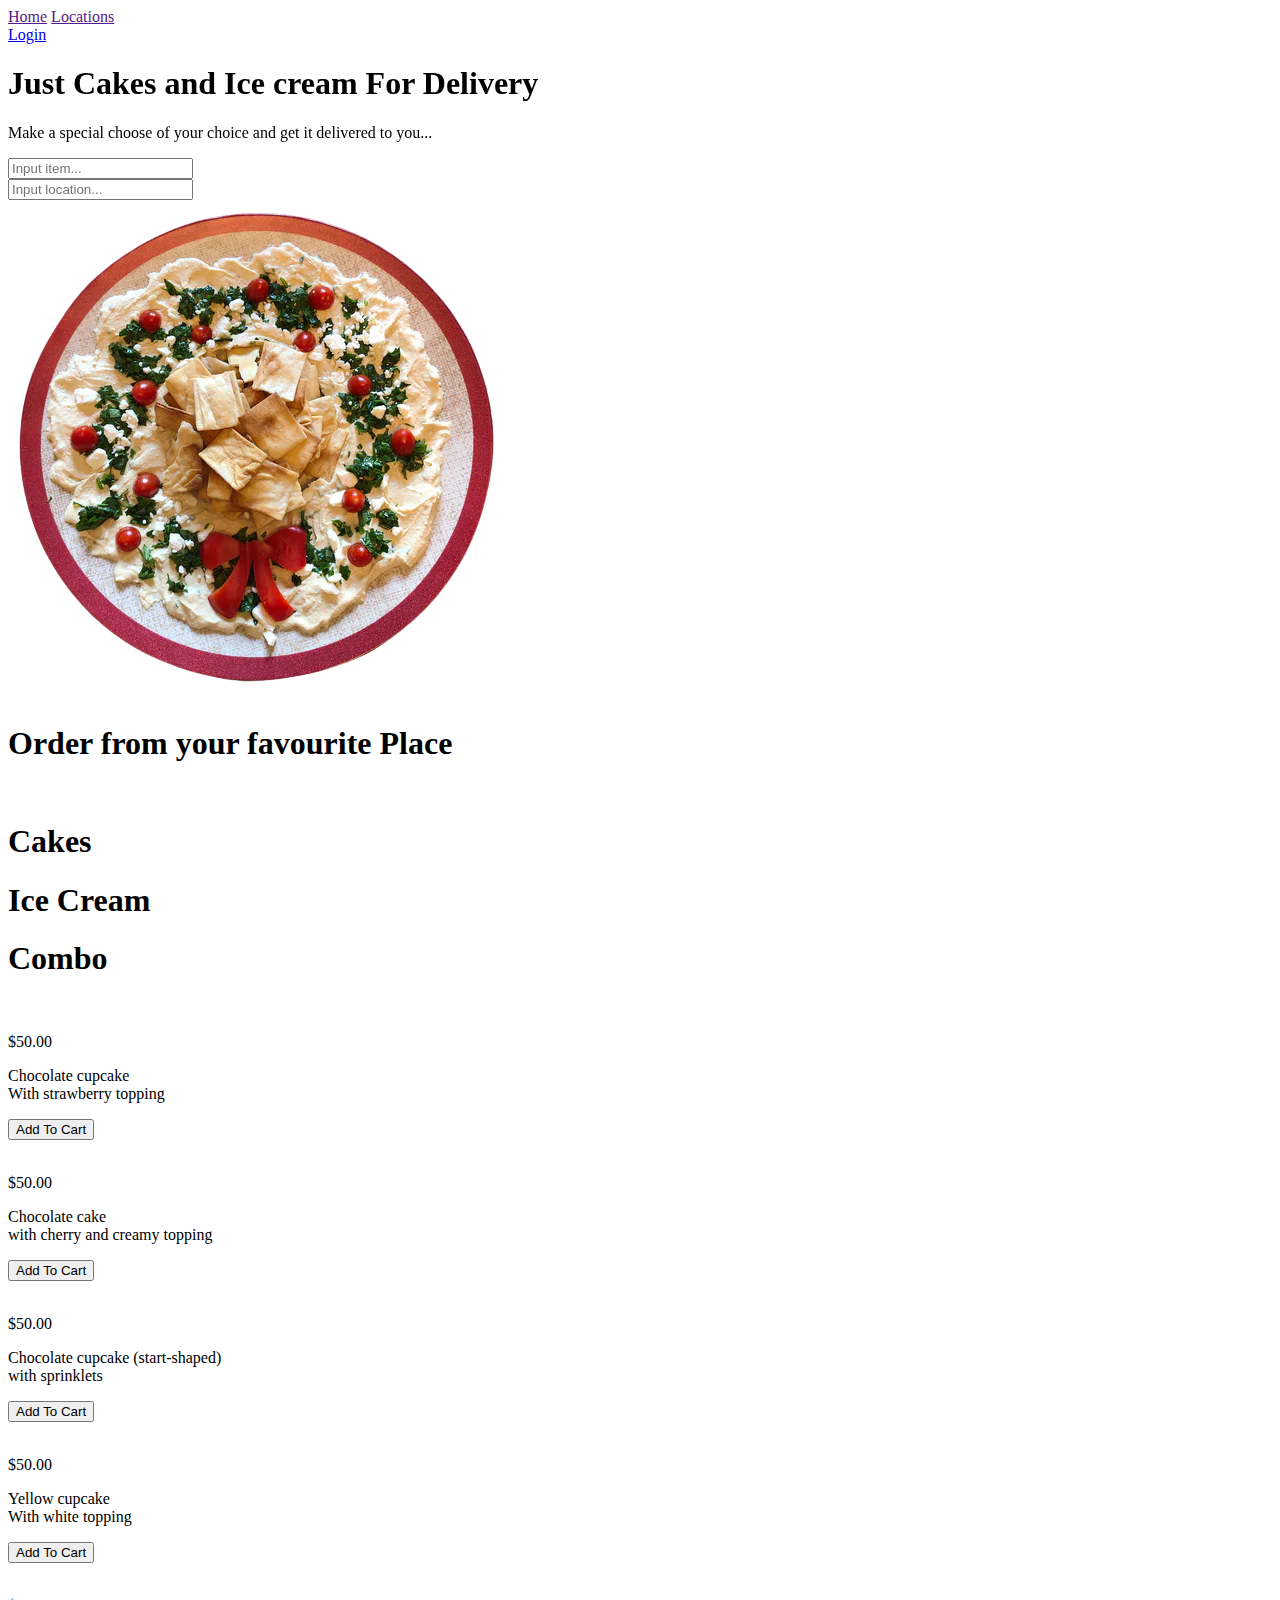
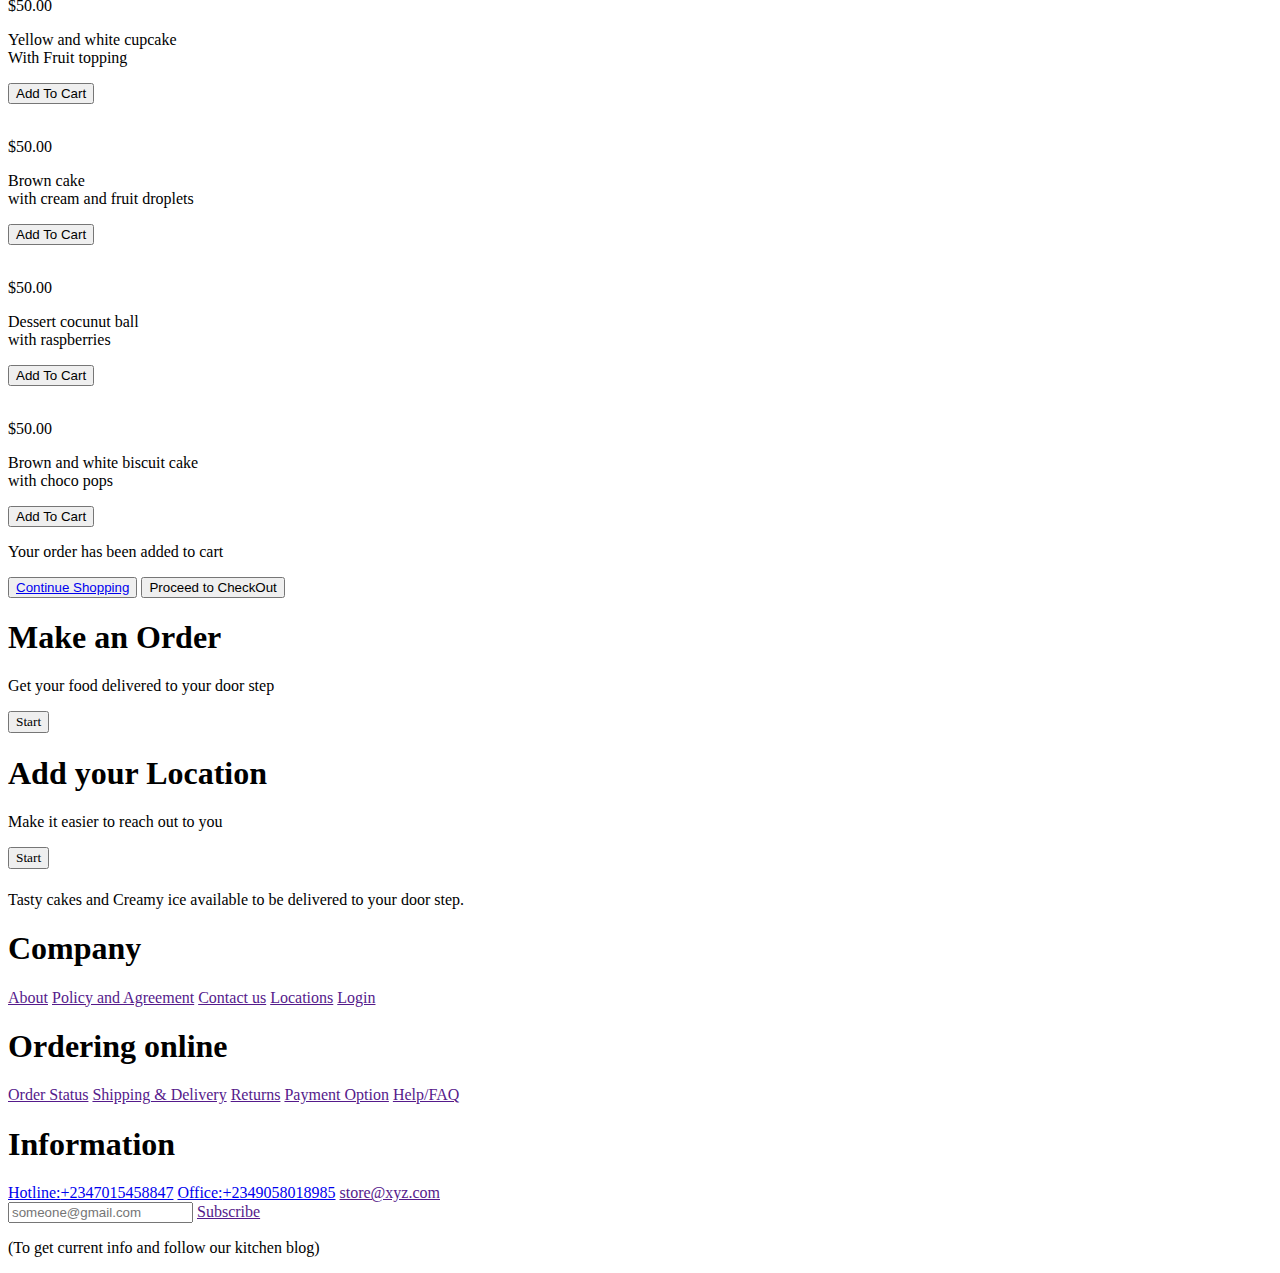
==== commit 749a0c84: "working" ====
--- a/index.html
+++ b/index.html
@@ -72,7 +72,7 @@
 
             <h1 class="font-bold md:text-3xl text-white mb-5" style="font-family: st roos regis;">Order from your favourite Place</h1>
             
-            <div data-aos="flip-left" class="loc bg-white p-10 grid md:grid-cols-8 grid-cols-5 gap-5 shadow md:-mr-40 md:ml-20">
+            <div class="loc bg-white p-10 grid md:grid-cols-8 grid-cols-5 gap-5 shadow md:-mr-40 md:ml-20">
                 <a class="" href=""><img class="favPlaces" src="https://foodiet.netlify.app/img/peper.png" alt=""></a>
                 <a class="" href=""><img class="favPlaces" src="https://foodiet.netlify.app/img/kil.png" alt=""></a>
                 <a class="" href=""><img class="favPlaces" src="https://foodiet.netlify.app/img/ge.png" alt=""></a>
@@ -92,7 +92,7 @@
         </div>
     </div>
 
-    <div class="mt-12 lg:mx-24 md:mx-10 mx-2">
+    <div class="mt-12 lg:mx-24 md:mx-10 mx-2" style="font-family: poppins;">
 
         <div class="my-7 flex items-center justify-center lg:gap-10 md:gap-5 gap-2" style="font-family: st roos regis;">
             <h1 class="lg:text-xl md:text-base text-sm md:px-7 px-4 py-1 font-medium text-white bg-red-500 rounded-full cursor-pointer">Cakes</h1>
@@ -104,7 +104,7 @@
 
             <div class="cake border rounded-xl">
                 <img class="cakeHd cursor-pointer w-full rounded-xl" src="https://images.pexels.com/photos/1055272/pexels-photo-1055272.jpeg?auto=compress&cs=tinysrgb&dpr=1&w=500" alt="">
-                <div class="text-center font-sans">
+                <div class="text-center font-sans" style="font-family: poppins;">
                     <div class="mx-5 my-5 flex items-center justify-between">
                         <p class="text-base">$50.00</p>
                         <div>
@@ -122,7 +122,7 @@
 
             <div class="cake border rounded-xl">
                 <img class="cakeHd cursor-pointer w-full rounded-xl" src="https://images.pexels.com/photos/4858510/pexels-photo-4858510.jpeg?auto=compress&cs=tinysrgb&dpr=1&w=500" alt="">
-                <div class="text-center font-sans">
+                <div class="text-center font-sans" style="font-family: poppins;">
                     <div class="mx-5 my-5 flex items-center justify-between">
                         <p class="text-base">$50.00</p>
                         <div>
@@ -140,7 +140,7 @@
 
             <div class="cake border rounded-xl">
                 <img class="cakeHd cursor-pointer w-full rounded-xl" src="https://images.pexels.com/photos/2955818/pexels-photo-2955818.jpeg?auto=compress&cs=tinysrgb&dpr=1&w=500" alt="">
-                <div class="text-center font-sans">
+                <div class="text-center font-sans" style="font-family: poppins;">
                     <div class="mx-5 my-5 flex items-center justify-between">
                         <p class="text-base">$50.00</p>
                         <div>
@@ -158,7 +158,7 @@
 
             <div class="cake border rounded-xl">
                 <img class="cakeHd cursor-pointer w-full rounded-xl" src="https://images.pexels.com/photos/1055271/pexels-photo-1055271.jpeg?auto=compress&cs=tinysrgb&dpr=1&w=500" alt="">
-                <div class="text-center font-sans">
+                <div class="text-center font-sans" style="font-family: poppins;">
                     <div class="mx-5 my-5 flex items-center justify-between">
                         <p class="text-base">$50.00</p>
                         <div>
@@ -176,7 +176,7 @@
 
             <div class="cake border rounded-xl">
                 <img class="cakeHd cursor-pointer w-full rounded-xl" src="https://images.pexels.com/photos/1055270/pexels-photo-1055270.jpeg?auto=compress&cs=tinysrgb&dpr=1&w=500" alt="">
-                <div class="text-center font-sans">
+                <div class="text-center font-sans" style="font-family: poppins;">
                     <div class="mx-5 my-5 flex items-center justify-between">
                         <p class="text-base">$50.00</p>
                         <div>
@@ -194,7 +194,7 @@
 
             <div class="cake border rounded-xl">
                 <img class="cakeHd cursor-pointer w-full rounded-xl" src="https://images.pexels.com/photos/4692165/pexels-photo-4692165.jpeg?auto=compress&cs=tinysrgb&dpr=1&w=500" alt="">
-                <div class="text-center font-sans">
+                <div class="text-center font-sans" style="font-family: poppins;">
                     <div class="mx-5 my-5 flex items-center justify-between">
                         <p class="text-base">$50.00</p>
                         <div>
@@ -212,7 +212,7 @@
 
             <div class="cake border rounded-xl">
                 <img class="cakeHd cursor-pointer w-full rounded-xl" src="https://images.pexels.com/photos/5665639/pexels-photo-5665639.jpeg?auto=compress&cs=tinysrgb&dpr=1&w=500" alt="">
-                <div class="text-center font-sans">
+                <div class="text-center font-sans" style="font-family: poppins;">
                     <div class="mx-5 my-5 flex items-center justify-between">
                         <p class="text-base">$50.00</p>
                         <div>
@@ -230,7 +230,7 @@
 
             <div class="cake border rounded-xl">
                 <img class="cakeHd cursor-pointer w-full rounded-xl" src="https://images.pexels.com/photos/4437920/pexels-photo-4437920.jpeg?auto=compress&cs=tinysrgb&dpr=1&w=500" alt="">
-                <div class="text-center font-sans">
+                <div class="text-center font-sans" style="font-family: poppins;">
                     <div class="mx-5 my-5 flex items-center justify-between">
                         <p class="text-base">$50.00</p>
                         <div>
@@ -258,7 +258,7 @@
         <!-- ************************************************************************** -->
 
 
-        <div id="ADDED" class="mx-auto p-10 text-center shadow bg-white w-1/3 rounded-xl text-xl font-serif animate__animated animate__zoomIn animate_faster">
+        <div id="ADDED" class="mx-auto p-10 text-center shadow bg-white w-1/3 rounded-xl text-xl font-serif animate__animated animate__zoomIn animate_faster" style="font-family: roos st regis;">
             <i class="ADDED_close fas fa-times text-base absolute right-2 top-2 p-2 rounded-full bg-red-300 text-white hover:bg-blue-600"></i>
             <p class="text-center text-md">Your order has been added to cart</p>
             <div class="btn flex items-center justify-center gap-5 mt-5">
@@ -339,26 +339,31 @@
                     <i class="text-4xl text-white fas fa-motorcycle"></i>
                     <div>
                         <h1 class="lg:text-2xl text-lg font-bold" style="font-family: st roos regis;">Make an Order</h1>
-                        <p class="font-sans lg:text-base text-sm">Get your food delivered to your door step</p>
-                    </div>
-                    <button class="px-7 py-2 text-white bg-red-300 hover:bg-red-500 rounded-full">Start</button>
+                        <p class="font-sans lg:text-base text-sm" style="font-family: poppins;">Get your food delivered to your door step</p>
+                    </div>
+                    <button class="px-7 py-2 text-white bg-red-300 hover:bg-red-500 rounded-full" style="font-family: poppins;">Start</button>
                 </div>
 
                 <div class="w-1/2 flex lg:flex-row flex-col items-center justify-between gap-2 bg-black text-white rounded-xl p-3">
                     <i class="text-4xl text-white fas fa-home"></i>
                     <div>
                         <h1 class="lg:text-2xl text-lg font-bold" style="font-family: st roos regis;">Add your Location</h1>
-                        <p class="font-sans lg:text-base text-sm">Make it easier to reach out to you</p>
-                    </div>
-                    <button class="px-7 py-2 text-white bg-red-300 hover:bg-red-500 rounded-full">Start</button>
-                </div>
-            </div>
-
-
-            <div class="z-10 relative bg-white p-10 mb-0 shadow text-gray-700 font-sans flex lg:flex-row flex-col items-start justify-around gap-10">
+                        <p class="font-sans lg:text-base text-sm" style="font-family: poppins;">Make it easier to reach out to you</p>
+                    </div>
+                    <button class="px-7 py-2 text-white bg-red-300 hover:bg-red-500 rounded-full" style="font-family: poppins;">Start</button>
+                </div>
+            </div>
+
+
+
+
+
+
+
+            <div class="footer z-10 relative bg-white p-10 mb-0 shadow text-gray-700 font-sans flex lg:flex-row flex-col items-start justify-around gap-10">
                 <div class="lg:w-1/5 text-center">
                     <h1 class="logo"></h1>
-                    <p class="text-sm text-gray-700 font-sans">
+                    <p class="text-sm text-gray-700 font-sans" style="font-family: poppins;">
                         Tasty cakes and Creamy ice available to be delivered to your door step.
                     </p>
                     <div class="my-7 flex items-center justify-center text-lg gap-3">
@@ -372,26 +377,37 @@
                 </div>
 
                 <div class="">
-                    <div class="flex flex-col items-start gap-2 font-sans">
+                    <div class="flex flex-col items-start gap-2 font-sans" style="font-family: poppins;">
+                        <h1 class="font-bold text-base" style="font-family: st roos regis;">Company</h1>                
+                        <a class="text-sm hover:text-red-500" href="">About</a>
+                        <a class="text-sm hover:text-red-500" href="">Policy and Agreement</a>
+                        <a class="text-sm hover:text-red-500" href="">Contact us</a>
+                        <a class="text-sm hover:text-red-500" href="">Locations</a>
+                        <a class="text-sm hover:text-red-500" href="">Login</a>
+                    </div>
+                </div>
+
+                <div class="">
+                    <div class="flex flex-col items-start gap-2 font-sans" style="font-family: poppins;">
                         <h1 class="font-bold text-base" style="font-family: st roos regis;">Ordering online</h1>                
                         <a class="text-sm hover:text-red-500" href="">Order Status</a>
                         <a class="text-sm hover:text-red-500" href="">Shipping & Delivery</a>
                         <a class="text-sm hover:text-red-500" href="">Returns</a>
                         <a class="text-sm hover:text-red-500" href="">Payment Option</a>
-                        <a class="text-sm hover:text-red-500" href="">Contact us</a>
+                        <a class="text-sm hover:text-red-500" href="">Help/FAQ</a>
                     </div>
                 </div>
 
                 <div class="">
-                    <div class="flex flex-col items-start gap-2 font-sans">
+                    <div class="flex flex-col items-start gap-2 font-sans" style="font-family: poppins;">
                         <h1 class="font-bold text-base" style="font-family: st roos regis;">Information</h1>                
-                        <a class="text-sm" href="">Hotline:<span class="text-blue-600">+23400008889</span></a>
-                        <a class="text-sm" href="">Office:<span class="text-blue-600">+23456700009</span></a>
+                        <a class="text-sm" href="tel:+2347015458847">Hotline:<span class="text-blue-600">+2347015458847</span></a>
+                        <a class="text-sm" href="tel:+234905818985">Office:<span class="text-blue-600">+2349058018985</span></a>
                         <a class="text-sm hover:bg-white hover:shadow px-7 py-2 rounded-full" href="">store@xyz.com</a>
                         <form class="mt-5">
                             <input type="email" placeholder="someone@gmail.com" class="text-sm border focus:outline-none py-1 pl-2">
                             <a class="text-sm bg-red-300 shadow px-7 py-1" href="">Subscribe</a>
-                            <p class="text-xs font-medium">(To get current info and follow our kitchen blog)</p>
+                            <p class="text-xs font-medium font-serif" style="font-family: roos st regis;">(To get current info and follow our kitchen blog)</p>
                         </form>
                     </div>
                 </div>
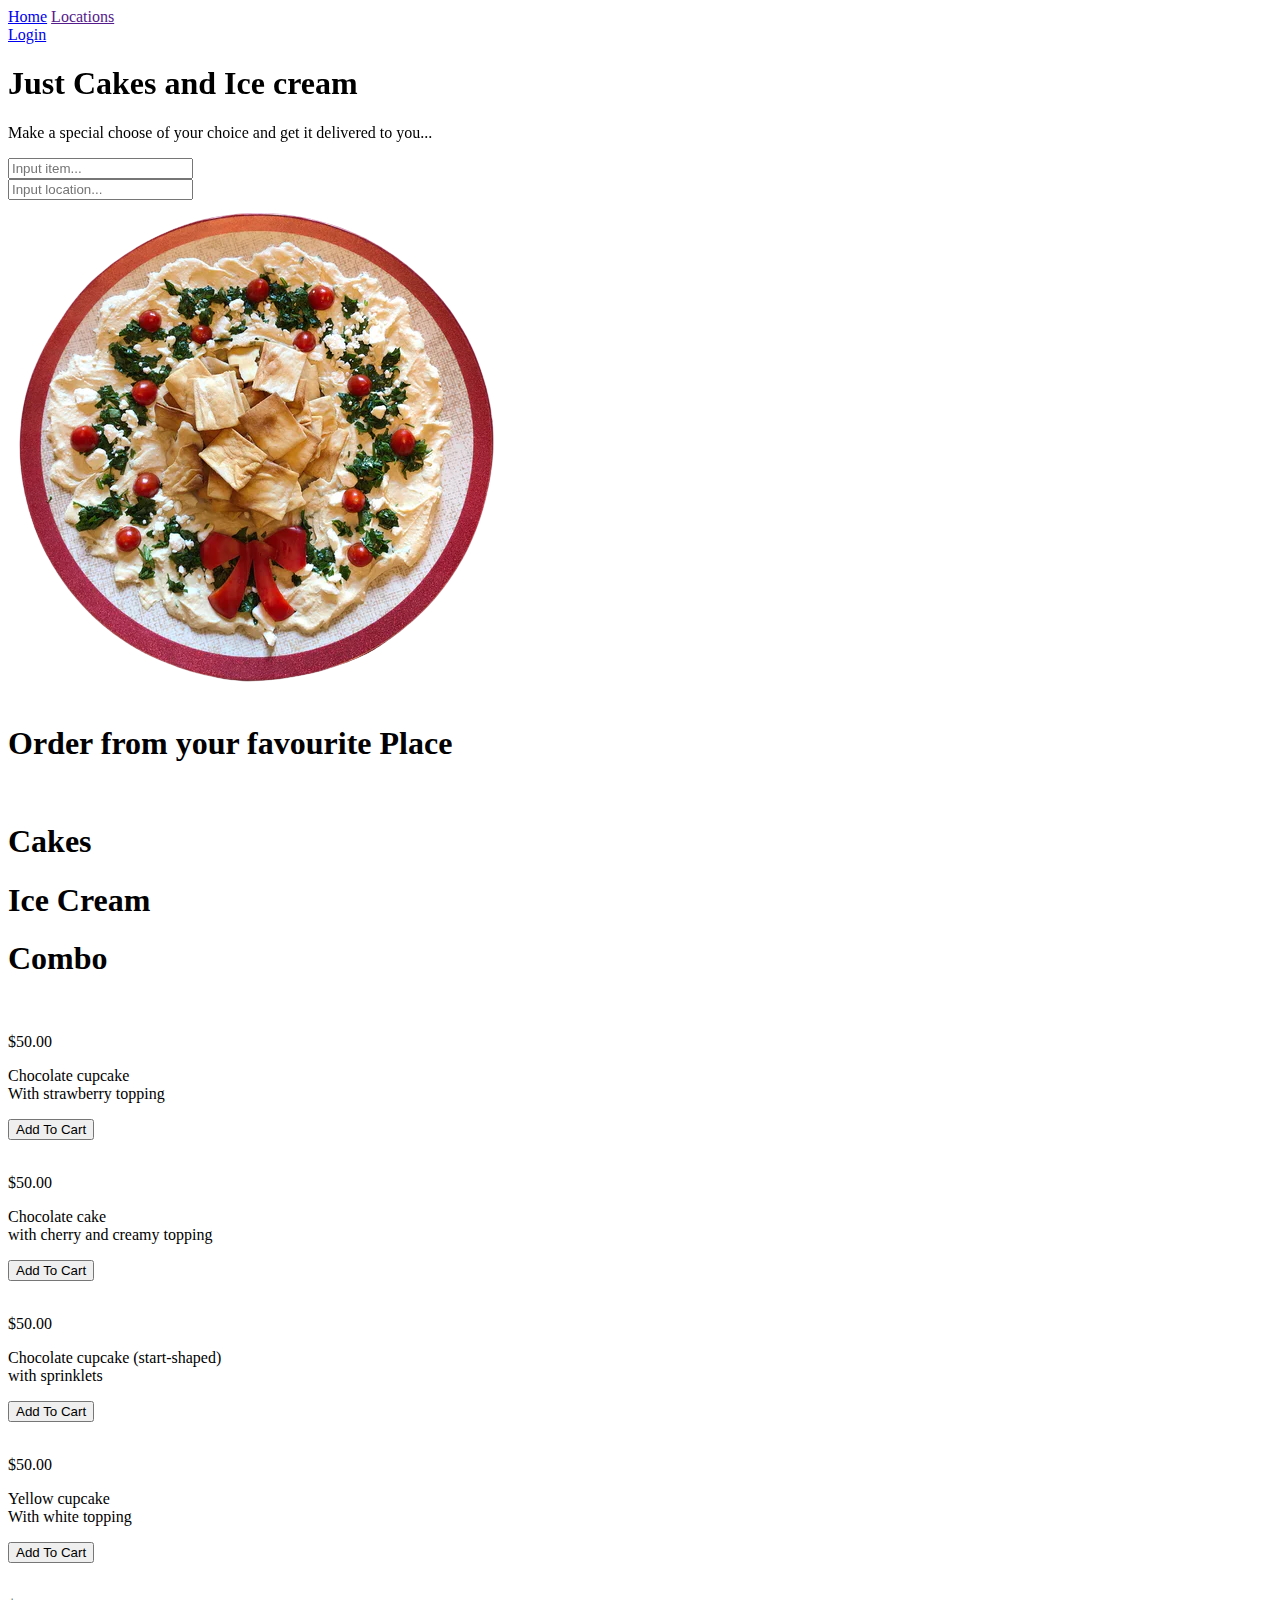
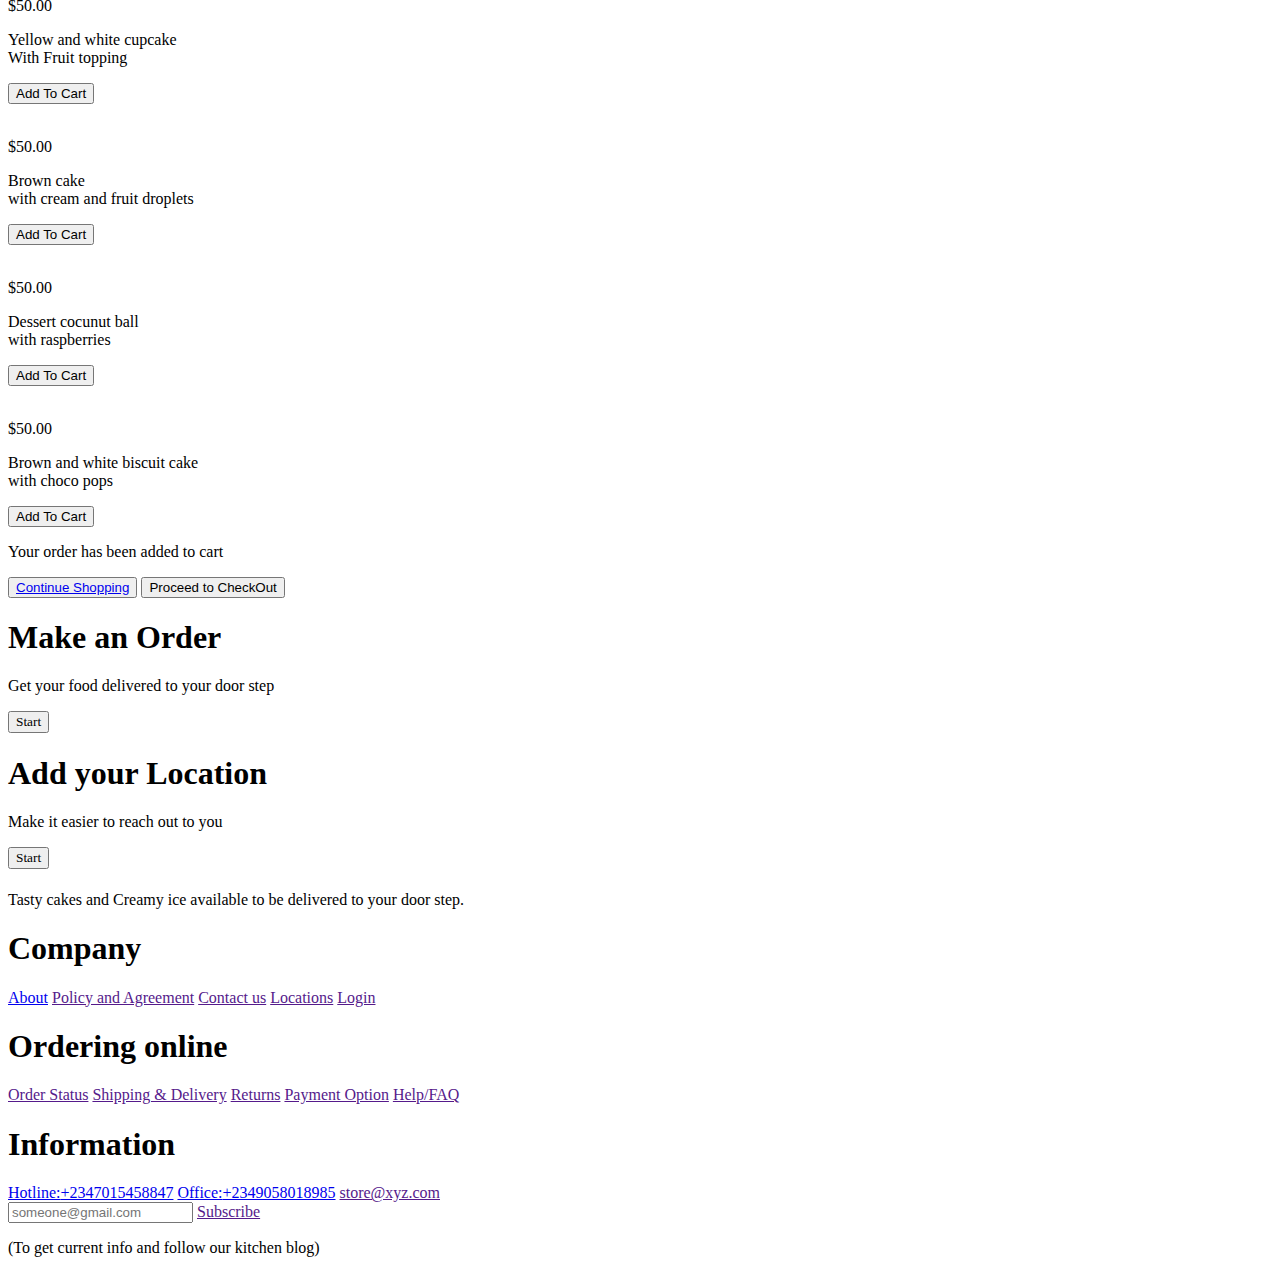
==== commit ac0e424a: "form validation pending" ====
--- a/index.html
+++ b/index.html
@@ -13,10 +13,6 @@
     <title>Document</title>
 </head>
 <body>
-    
-    <style>
-        
-    </style>
 
     <div class="cover m-0 h-screen">
         <div class="header bg-white z-50 fixed md:w-10/12 w-full rounded-b-3xl shadow flex items-center justify-between px-7 py-3 lg:mx-28 md:mx-10 mx-2 font-sans">
@@ -25,12 +21,12 @@
                   
             </div>
 
-            <div class="nav1 flex items-center gap-4">
-                <a class="md:block hidden px-5 py-1 lg:text-lg text-sm text-red-600 border-b border-red-600" href="">Home</a>
+            <div class="nav1 flex items-center gap-4" style="font-family: poppins;">
+                <a class="md:block hidden px-5 py-1 lg:text-lg text-sm text-red-600 border-b border-red-600" href="index.html">Home</a>
                 <a class="px-5 py-1 lg:text-lg text-sm text-gray-700" href="">Locations</a>
             </div>
 
-            <div class="nav2">
+            <div class="nav2" style="font-family: poppins;">
                 <a class="px-5 py-1 text-red-600 border border-red-300 hover:text-white hover:bg-red-600 rounded-full lg:text-base text-sm" href="login.html">Login</a>
             </div>
         </div>
@@ -39,10 +35,10 @@
 
         <div class="flex items-start gap-5">
             <div data-aos="fade-right" class="z-10 intro xl:w-1/3 md:w-1/2 w-2/3 md:pt-32 pt-20 lg:mx-24 mx-10 font-serif" style="font-family: roos st regis;">
-                <h1 class="xl:text-7xl lg:text-8xl md:text-6xl text-3xl font-bold">Just Cakes and Ice cream For Delivery</h1>
-                <p class="w-8/12 lg:text-2xl md:text-xl text-sm mt-5 font-sans">Make a special choose of your choice and get it delivered to you...</p>
+                <h1 class="xl:text-7xl lg:text-8xl md:text-6xl text-3xl font-bold">Just Cakes and Ice cream</h1>
+                <p class="w-8/12 lg:text-2xl md:text-xl text-sm mt-5 font-sans" style="font-family: poppins;">Make a special choose of your choice and get it delivered to you...</p>
                
-                <form class="mt-7 font-sans md:w-full w-10/12" action="">
+                <form class="mt-7 font-sans md:w-full w-10/12" action="" style="font-family: poppins;">
                     <div class="border rounded-full flex items-center py-2">
                         <i class="text-gray-500 mx-3 fas fa-search"></i>
                         <input type="text" class="md:w-10/12 bg-transparent text-gray-500 lg:text-base text-sm focus:outline-none" placeholder="Input item...">
@@ -379,7 +375,7 @@
                 <div class="">
                     <div class="flex flex-col items-start gap-2 font-sans" style="font-family: poppins;">
                         <h1 class="font-bold text-base" style="font-family: st roos regis;">Company</h1>                
-                        <a class="text-sm hover:text-red-500" href="">About</a>
+                        <a class="text-sm hover:text-red-500" href="about.html">About</a>
                         <a class="text-sm hover:text-red-500" href="">Policy and Agreement</a>
                         <a class="text-sm hover:text-red-500" href="">Contact us</a>
                         <a class="text-sm hover:text-red-500" href="">Locations</a>
